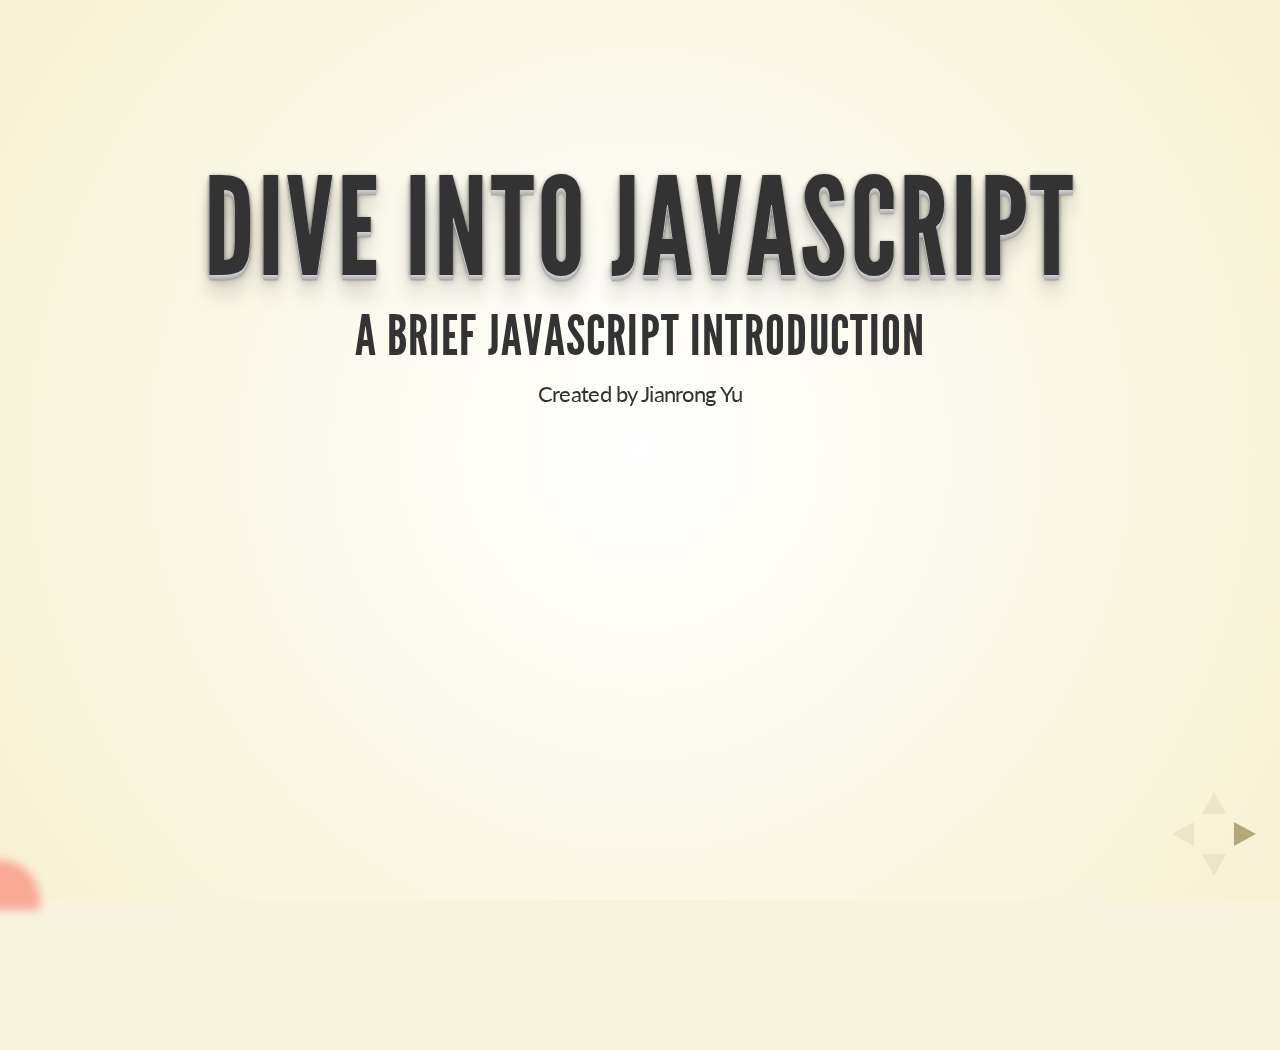
==== JavascriptTraining/index.html @ c4c77a49 "Add homepage and JavaScript training" ====
<!doctype html>
<html lang="en">

	<head>
		<meta charset="utf-8">

		<title>Dive into JavaScript - A Brief JavaScript Introduction</title>

		<meta name="description" content="A Brief JavaScript Introduction">

		<meta name="apple-mobile-web-app-capable" content="yes" />
		<meta name="apple-mobile-web-app-status-bar-style" content="black-translucent" />

		<link rel="stylesheet" href="css/reveal.min.css">
		<link rel="stylesheet" href="css/custom.css">
		<link rel="stylesheet" href="css/theme/default.css" id="theme">

		<!-- For syntax highlighting -->
		<link rel="stylesheet" href="lib/css/zenburn.css">

		<!-- If the query includes 'print-pdf', use the PDF print sheet -->
		<script>
			document.write( '<link rel="stylesheet" href="css/print/' + ( window.location.search.match( /print-pdf/gi ) ? 'pdf' : 'paper' ) + '.css" type="text/css" media="print">' );
		</script>

		<script src="js/custom.js"></script>

    <script src="lib/ace/ace.js"></script>

		<!--[if lt IE 9]>
		<script src="lib/js/html5shiv.js"></script>
		<![endif]-->
	</head>

	<body>

		<div class="reveal">

			<!-- Any section element inside of this container is displayed as a slide -->
			<div class="slides">

				<section>
					<h1>Dive into JavaScript</h1>
					<h3>A Brief JavaScript Introduction</h3>
					<p>
						<small>Created by Jianrong Yu</small>
					</p>
				</section>

        <section>
          <section>
          <h2>History of JavaScript</h2>
          <br/>
          <br/>
          <br/>
          <br/>
          <p>
          <small><i>
              Those who do not read history are doomed to repeat it. (by George Santayana)
          </i></small>
          </p>
          </section>

          <section>
          <h2>Birth of JavaScript</h2>
          <p>
            <ul>
              <li>Lightweight interpreted language for nonprofessional programmers (like Microsoft's Visual Basic) in 1995.<br/>
              <li>Standardized as ECMAScript in 1996. 
            </ul>
          </p>
          </section>

          <section>
          <h2>Evolution of ECMAScript</h2>
          <p>
            <ul>
              <li>Edition 3: Published in December 1999, most widely implemented version </li>
              <li>Edition 4: Abandoned in 2008</li>
              <li>Edition 5(5.1): Plulished in December 2009, implemented in IE9+ and all other browsers.</li>
              <li>Edition Harmony: Former edition 4</li>
            </ul>
          </p>
          </section>

          <section>
          <h3>ECMAScript Edition5 - Strict Mode</h3>
          <p style="text-align:left">
            Strict mode added to ECMAScript Edition 5 to standardize the behaviour of Javascript.<br/>
            Activate the Strict Mode:<br/>
            Add "use strict"; to the first statement of any excution context.
          </p>
          <div class="JSCodePad" style=" height:200px;">
            <xmp class="code" style="width:100%;text-align:left; line-height:normal;">
function strictFunc(){
  "use strict";
  // ... code in strict mode
}
            </xmp>
            <div class="output" editable="true" style="display:none"> </div>
            <div class="run" style="display:none">run</div>
          </div>

          </section>

        </section>


        <section>
          <section>
          <h2>Playground</h2>
          <br/>
          <p >
          Developer tools in browser:
          </p>
          <br/>
            <ul>
              <li>Chrome Webkit developer tools
              <li>Firefox firebug
            </ul>
          </section>

          <section>
          <h3>Chrome - Code evaluation</h3>

          <img src="./image/playground-1.png" style="border:0">
          </section>

          <section>
          <h3>Chrome - Debug support</h3>
          <img src="./image/playground-2.png"  style="border:0">
          </section>

          <section>
          <h3>Online Playground</h3>
          <p>
          Try the hidden button on the bottom left corner of the page.
          </p>
          <div class="JSCodePad" style=" height:250px;">
            <xmp class="code" style="text-align:left; line-height:normal;">
// And you can use console object in the Code Pad to print information:

console.log("Hello, it's normal text");

console.warn("Hello, it's warning text");

console.error("Hello, it's error text");
            </xmp>
            <div class="output" editable="true"> </div>
            <div class="run">run</div>
          </div>

          </section>

        </section>


        <section>
          <section>
          <h2>Types</h2>
          <br/>
          </section>

          <section>
          <h3>Types - 5 primitive types</h3>
          <p>
          Primitive types:
          </p>

          <ul>
            <li>Undefined
            <li>Null
            <li>Boolean
            <li>String <span  class="warning">(Immutable)</span>
            <li>Number (double/32bit integer)
          </ul>

          </section>

          <section>
            <h3>Number literal</h3>

            <div style="text-align:left; font-size:0.7em;line-height: normal;">
              <li>Normal</li>
              <code>123, -123</code>
              <li>Float</li>
              <code> 1.5, 2.34e20, -1.2e-20 </code>
              <li>Hex number:</li>
              <code>0xAFF, 0x1FFFFFFFF</code>
              <li>Octal number <span class="warning">(not avaliable on strict mode)</span>:</li>
              <code>023, 077</code>
            </div>
            <div class="JSConsole">
              <div class="output" style="height: 200px;" editable="true"> </div>
              <input type="text"></input>
            </div>

          </section>

          <section>
            <h3>String literal</h3>
            <div style="text-align:left; font-size:0.6em;line-height: normal;">
              <li>Single quotes or double quotes</li>
              <code>'string', "string", '"double quotes in single quotes"', "'same for single'"</code>
              <li>Unicode ucs-2 encoding used internal(two characters for unicode supplementary planes)</li>
              <code> '你好', '𠀰𠀱𠀲𠀳𠀴' </code>
              <li>Control characters</li>
              <code>\uHHHH (unicode, BMP only), \b (backspace), \f (formfeed), \n (newline), \r (carriage return), \t (tab), \' , \"</code>
            </div>
            <div class="JSConsole">
              <div class="output" style="height: 200px;" editable="true"> </div>
              <input type="text"></input>
            </div>
          </section>



          <section>
          <h3>Types Operator: <span style="text-transform:none">typeof</span></h3>

          <img src="./image/type-1.png" style="border:0">
          </section>



          <section>
          <h3>Explicit Type Conversion</h3>

          <ul>
            <li><i>Boolean()</i> 
            <li><i>String()</i>
            <li><i>Number()</i>
          </ul>
          <br/>
          And other ways:
          <div class="JSCodePad" style=" height:250px;">
            <xmp class="code" style="text-align:left; line-height:normal;">
// convert to Boolean:
console.log( !!0 );

// convert to String:
console.log( "" + 100 );

// convert to Number:
console.log( parseInt("234.3", 10) );
console.log( parseFloat("234.3") );
console.log( +"234.3" );
// DO NOT:
// x|0, x >> 0 for interger conversion
console.error( "0x10000000" |0 );
console.error( "0x100000000" |0 );
            </xmp>
            <div class="output" editable="true"> </div>
            <div class="run">run</div>
          </div>

          </section>


          <section>
          <h3>Implicit Type Conversion</h3>

          Implicit type conversion happended for a lot of operators.
          <br/>
          <div class="JSCodePad" style=" height:350px;">
            <xmp class="code" style="text-align:left; line-height:normal;">
console.log( 5 + "10" );
console.log( "5" + 10 );
console.log( "5" - 10 );
console.log( "" == false );
console.log( "" == 0 );
            </xmp>
            <div class="output" editable="true"> </div>
            <div class="run">run</div>
          </div>
          </section>


          <section>
          <h3>Types - Map-like object</h3>
          <br/>
          <div class="JSCodePad" style=" height:350px;">
            <xmp class="code" style="text-align:left; line-height:normal;">
// object literal
var mObjLiteral = {};
mObjLiteral.property1 = 1;
mObjLiteral["property2"] = "value2";

// object literal
var mObjLiteral = { 
 "property1" : 1,
 "property2" : "value2" 
};

var sValue1 = mObjLiteral["property1"];
var sValue2 = mObjLiteral.property1;

console.log( 
  JSON.stringify( 
    mObjLiteral, 
    null, 
    "  "
  )
);
            </xmp>
            <div class="output" editable="true"> </div>
            <div class="run">run</div>
          </div>

          </section>


          <section>
          <h3>Object Type Operators</h3>
          <div style="text-align:left">
            <ul>
              <li>in
              <li>delete
              <li>instanceof
              <li>for (in ...) loop <span  class="warning">(unordered)</span>
            </ul>
          </div>
          <div class="JSCodePad" style=" height:300px;">
            <xmp class="code" style="width:100%;text-align:left; line-height:normal;">
var obj = { "a" : 100, "b" : 200 };

"a" in obj;
// true

delete obj["a"];
"a" in obj;
// false

new Date() instanceof Date;
// true

"str" instanceof String;
// false, Primitive string is not instance of String Class


obj.b = undefined;
"b" in obj;
// true, set to undefined does not remove the property

for ( var key in obj ) {
  console.log( "key: " + key + "  value: " + obj[key]);
}
            </xmp>
            <div class="output" editable="true" style="display:none"> </div>
            <div class="run" style="display:none">run</div>
          </div>
          </section>


          <section>
          <h3>Object copy by reference</h3>
          <div style="text-align:left">
            <p>
            Object is always copied by reference. 
            </p>
          </div>
          <div class="JSCodePad" style=" height:350px;">
            <xmp class="code" style="text-align:left; line-height:normal;">
var objA = {
  name: "ObjA",
  value: 100
};

function modifyObject( obj ){
  obj.name = "modifiedObject";
}

// modify the object argument of a function
modifyObject( objA );

// modifiy the copied object
var objB = objA;
objB.value = 200;

console.log( objA.name);
console.log( objA.value );
            </xmp>
            <div class="output" editable="true"> </div>
            <div class="run">run</div>
          </div>
          </section>



          <section>
          <h3>Global Object</h3>
          <div style="text-align:left">
          <p>There is always a global object in ECMAScript environment. </p>
          <ul style="text-align:left">
            <li><i>window</i> in browser
            <li><i>global</i> in nodejs
          </ul>

          </div>
          <div class="JSCodePad" style=" height:250px;">
            <xmp class="code" style="text-align:left; line-height:normal;">
// assign to Global Object directly
window.globalVar1 = 100;

// assign in global excutation context
var globalVar2 = 200; // ATTENTION: avoid global pollution

// assign in non-strict mode function
function nonStrictFunc(){
  // "use strict";
  globalVar3 = 300;  // ECMAScript 5: exception thrown
}

nonStrictFunc();

console.log( window.globalVar1 );
// console.log( window.globalVar2 ); // Code pad is executed in function.
console.log( window.globalVar3 );

            </xmp>
            <div class="output" editable="true"> </div>
            <div class="run">run</div>
          </div>
          </section>

          
        </section>



        <section>
          <section>
          <h2>Identifier</h2>
          <br/>
          </section>

          <section>
          <h3>Identifier in ECMAScript</h3>
          <div style="text-align:left; font-size:0.8em">
            Identifier in Javascript:
            <ul>
              <li>Start with _, $, alphabet character or other unicode letter
              <li>Used in loop label ,variable name and object properties assign/get
            </ul>
          </div>

          <div class="JSCodePad" style=" height:250px;">
            <xmp class="code" style="text-align:left; line-height:normal;">
var $Hello = "hello, ";
var 世界 = {
    なまえ:"世界"
};

console.log( $Hello + 世界.なまえ );
            </xmp>
            <div class="output" editable="true"> </div>
            <div class="run">run</div>
          </div>
          </section>

          <section>
          <h3>Reserved Words in ECMAScript</h3>

          <div style="text-align:left; font-size:0.7em;line-height: normal;">
            Identifier cannot be any of the following reserved words:
            <li>Null and Boolean Literal:</li>
            <code>null true false</code>
            <li> Keyword: </li>
            <code>
              break case catch continue debugger default delete do else finally for function if in instanceof new return switch this throw try typeof var void while with
            </code>
            <li>Reserved words for future:</li>
            <code>
              class const enum export extends import super
            </code>
            <li>Strict mode:</li>
            <code></code>
            <code>
              implements interface let package private protected public static yield
            </code>
          </div>
          </section>

          <section>
          <h3>Words in Global Object</h3>

          <div style="text-align:left; font-size:0.7em;line-height: normal;">
            Attention: These words are properties of Global Object and avaliable for identifier, but DO NOT USE THESE WORDS FOR IDENTIFIERS!
            <li>undefined:</li>
            <code>undefined</code>
            <li>Primitive type wrapper:</li>
            <code>Boolean Number String</code>
            <li>Special number:</li>
            <code>NaN Infinity</code>
            <li>Other built-in ECMAScript class:</li>
            <code>Object Function Array Date RegExp</code>
          </div>
          </section>

        </section>


        <section>
          <section>
          <h2>Operators</h2>
          <br/>
          </section>

          <section>
          <h3>Basic operators</h3>

          <div style="text-align:left; font-size:0.7em;line-height: normal;">
            <li>Arithmetic operators:</li>
            <code>+ -(subtraction ) * / % </code> <br/>
            <code>++ -- -(Unary negation)</code>
            <li>Bitwise operators <span  class="warning">(Note: the number will be converted to 32 bits integer)</span></li>
            <code>&amp; | ^ ~ &lt;&lt; &gt;&gt; <b>&gt;&gt;&gt;</b> </code>
            <li>Assign operators:</li>
            <code>+= -= *= /= %= &lt;&lt;= &gt;&gt;= &gt;&gt;&gt;= &amp;= ^= |=</code>

          </div>
          </section>

          <section data-state="warningState">

          <h3>Comparison and other operators</h3>

          <div style="text-align:left; font-size:0.7em;line-height: normal;">
            <li>Comparison operators</li>
            <code>== != &gt; &gt;= &lt; &lt;= <b  class="warning">=== !==</b> </code>
            <li>Logical operators</li>
            <code>&amp;&amp; || !</code>
            <li>String operators</li>
            <code>+ +=</code>
            </div>
          <div class="JSCodePad" style=" height:200px;">
            <xmp class="code" style="text-align:left; line-height:normal;">
console.log( 5 == "5" );
console.log( 0 == "" );
console.log( 0 == {} );
console.log( 0 == [] );
console.log( undefined == null );
console.log( undefined == 0 );
            </xmp>
            <div class="output" editable="true"> </div>
            <div class="run">run</div>
          </div>

          </section>

          <section>
          <h3>Special operators</h3>

          <div style="text-align:left; font-size:0.7em;line-height: normal;">
            
            <li>Conditional operator</li>
            <code>condition ? val1 : val2</code>
            <li>Comma operator</li>
            <code>,</code>
            <li>Operators for object</li>
            <code>delete in instanceof new this</code>
            <li>Special operators</li>
            <code>typeof void</code>
          </section>

          <section>
          <h3>Operator precedence</h3>

          <img src="./image/operators-1.png" style="border:0">
          </section>

        </section>



        <section>
          <section>
          <h2>Statements</h2>
          <br/>
          </section>

          <section>
          <h3>Comments</h3>
          <div style="text-align:left; font-size:0.7em;line-height: normal;">
            <li>Line comment</li>
            <code>// this is a line comment</code>
            <li>Block comment</li>
            <code>/* this is a block comment */ </code>
            <li>HTML comment <span class="warning">(not recommended)</span></li>
            <code>&lt;!-- this is a HTML comment --&gt;</xmp></code>
          </div>
          </section>

          <section  data-state="warningState">
          <h3>Variable Declaration and Hoisting</h3>
          <div style="text-align:left; font-size:0.7em;line-height: normal;">
            <li>Variable declaration</li>
            <code>var name_1 [ = value_1] [ ,..., name_n [= value_n]] </code>
          </div>
          <div class="JSCodePad" style=" height:250px;">
            <xmp class="code" style="text-align:left; line-height:normal;">
var variableA = 200;

(function (){

  console.log( variableA );
  var variableA = 100;
  console.log( variableA );

  console.log( variableB );

})();
            </xmp>
            <div class="output" editable="true"> </div>
            <div class="run">run</div>
          </div>

          </section>

          <section>
          <h3>Function Declaration and Hoisting</h3>
          <div style="text-align:left; font-size:0.7em;line-height: normal;">
            <li>Function declaration</li>
            <code>function functionName([arguments list]) { [statements] }</code>
            <li>Function Expression</li>
            <code>var foo = function([arguments list]) { [statements] }</code>
          </div>
          <div class="JSCodePad" style=" height:250px;">
            <xmp class="code" style="text-align:left; line-height:normal;">
(function (){
  
  // funcA();
  // funcB();
  console.log( funcA );
  console.log( funcB );

  // function declaration
  function funcA(){ console.log("funcA");};
  // function expression
  var funcB = function(){console.log("funcB")};

})();
            
            </xmp>
            <div class="output" editable="true"> </div>
            <div class="run">run</div>
          </div>

          </section>

          <section>
          <h3>Conditionals</h3>
          <div style="text-align:left; font-size:0.7em;line-height: normal;">
            <li>if</li>
            <code>if (expression) { statements } [ else if (expression) {statements} ]</code>
            <li>switch</li>
            <code>switch (expression) { case x: statements; break; [default: ...] }</code>
            <li>? :</li>
            <code>condition ? val1 : val2</code>
          </div>
          </section>

          <section>
          <h3>Loops</h3>
          <div style="text-align:left; font-size:0.7em;line-height: normal;">
            <li>while</li>
            <code>while (expression) statements</code>
            <li>do/while</li>
            <code>do statements while (expression);</code>
            <li>for </li>
            <code> for (initialize ; test ; increment) statement  </code><br/>
            labled break: <code>label: for(...) { break/continue label; } </code>
          </div>
          <div class="JSCodePad" style=" height:250px;">
            <xmp class="code" style="text-align:left; line-height:normal;">
outer: for ( var i = 0; i< 4; ++i) {
  for ( var j = 0; j< 4; ++j){
    console.log("["+i+","+j+"]");
    if (i === 1 && j === 1) {
      break outer;
    }
  }
}
            </xmp>
            <div class="output" editable="true"> </div>
            <div class="run">run</div>
          </div>
          </section>

          <section  data-state="warningState">
          <h3>For in Loops</h3>
          <div style="text-align:left; font-size:0.7em;line-height: normal;">
            <code> for (key in object) </code><br/>
            Warning:<br/>
            <span class="warning">
              <ol>
                <li>Unordered  
                <li>Use on simple data object only!
                <li>Do not use on Array
              </ol>
            </span>
          </div>
          <div class="JSCodePad" style=" height:250px;">
            <xmp class="code" style="text-align:left; line-height:normal;">
var objA = {
  name: "objA"
};
objA.printName = function(){ console.log(this.name); };

for (key in objA) {
  console.log(key+ " : "+ objA[key]);
}
            </xmp>
            <div class="output" editable="true"> </div>
            <div class="run">run</div>
          </div>
          </section>

          <section>
          <h3>Return</h3>
          <div style="text-align:left; font-size:0.7em;line-height: normal;">
            <code> return expression; </code><br/>
          </div>
          <div class="JSCodePad" style=" height:400px;">
            <xmp class="code" style="text-align:left; line-height:normal;">
function returnByArg(arg) {
  switch (arg){
    case 0:
      return 0;
    case 1:
      return "A";
    case 2:
      return;// return undefined if no expression
  }
}

console.log( returnByArg(0) );
console.log( returnByArg(1) );
console.log( returnByArg(2) );
            </xmp>
            <div class="output" editable="true"> </div>
            <div class="run">run</div>
          </div>
          </section>

          <section>
          <h3>Exception</h3>
          <div style="text-align:left; font-size:0.7em;line-height: normal;">
            <li>try/catch/finally</li>
            <code> try{ statements }[ catch(exception){ statements } ] [ finally{ statements } ] </code><br/>
            <li>throw</li>
            <code>throw expression;</code><br/>
          </div>
          <div class="JSCodePad" style=" height:300px;">
            <xmp class="code" style="text-align:left; line-height:normal;">
try {
  console.log( "before exception thrown" );
  throw {
    message: "exception throw!", 
    code: 0xff
  };
  console.log( "after exception thrown" );
} catch (e) {
  console.log( "exception: " + e.message );
} finally{
  console.log( "finally" );
}
            </xmp>
            <div class="output" editable="true"> </div>
            <div class="run">run</div>
          </div>
          </section>

          <section>
          <h3>Note</h3>
          <div style="text-align:left; font-size:0.7em;line-height: normal;">
            <li><code><s>with</s></code> <span class="warning">(Unavaliable in strict mode!)</span></li>
            <li>Optional Semicolons <span class="warning">(Add Semicolons always!)</span></li>
            <li><span class="warning">K&amp;R Code Style is mandatory</span></li>
            <li><span class="warning">Always add braces {} to loop and condition  </span></li>
          </div>
          <div class="JSCodePad" style=" height:300px;">
            <xmp class="code" style="text-align:left; line-height:normal;">
// Semicolon automatically added after return case a bug.
function foo(){
  console.log("foo")
  return
  {
    name : "bar"
  }
  // Use K&R Style to prevent above bug
}

console.log( foo().name );

// miss semicommon on the end may cause bug
var x = function(){
}

["abc","def"].forEach(function(item){
});

            </xmp>
            <div class="output" editable="true"> </div>
            <div class="run">run</div>
          </div>
          </section>

          <section data-state="warningState">
          <h3>No block scope</h3>
          <div style="text-align:left; font-size:0.7em;line-height: normal;">
            <li><span class="warning">No block scope in ECMAScript!</span></li>
            <li><span class="warning">Braces {} used both on block definition and object literal</span></li>
          </div>
          <div class="JSCodePad" style=" height:350px;">
            <xmp class="code" style="text-align:left; line-height:normal;">
(function(){
  for(var block1 = 0; block1<5; ++block1) {
    var block2 = block1;
  }
  if (true) {
    var block3 = 200;
  } else {
    var block4 = 300; // not assigned but declared
  }

  console.log( block1 );
  console.log( block2 );
  console.log( block3 );
  console.log( block4 );
})();
console.log( block1 );
            </xmp>
            <div class="output" editable="true"> </div>
            <div class="run">run</div>
          </div>
          </section>

        </section>


				<section>

          <section>
          <h2>Function</h2>
          <br/>
          </section>

          <section>
          <h3>Declaration and Expression</h3>
          <div style="text-align:left; font-size:0.7em;line-height: normal;">
            <li>Function Declaration</li>
            <code> function foo( [argument list] ) { statements }</code><br/>
            <li>Function Expression (lambda)</li>
            <code>( function [bar] ( [argument list] ) { statements } )</code><br/>
          </div>
          <div class="JSCodePad" style=" height:300px;">
            <xmp class="code" style="text-align:left; line-height:normal;">
(function(){
  var foo = 100;
  function funcA() {
    var bar = 200;
    foo = 150;
    return foo + bar;
  }
  var funcB = function funcB(){
    var bar = 300;
    return foo + bar;
  };
  var funcC = funcB;

  console.log( funcA() );
  console.log( funcC() );
})();
            
            </xmp>
            <div class="output" editable="true"> </div>
            <div class="run">run</div>
          </div>
          </section>

          <section>
          <h3>Optional parameters</h3>
          <div style="text-align:left; font-size:0.7em;line-height: normal;">
            <li>Additional parameter set to undefined</li>
            <li>Arguments Object for variable-length argument list</li>
          </div>
          <div class="JSCodePad" style=" height:400px;">
            <xmp class="code" style="text-align:left; line-height:normal;">
// use undefined to detect optional parameters
function foo(a, b/*optional, default is 100*/) {
  if (b === undefined) { b = 100; }
  return a * b;
}
console.log( foo(5, 9) );
console.log( foo(5) );

// use arguments for any-length parameters
function bar(){
  for (var i=0; i<arguments.length; ++i) {
    console.log("parameter["+i+"]:"+arguments[i]);
  }
}
bar(1,2,"hello", {name: "obj"}, undefined);

            </xmp>
            <div class="output" editable="true"> </div>
            <div class="run">run</div>
          </div>
          </section>


          <section>
          <h3>Function is Object</h3>
          <div style="text-align:left; font-size:0.7em;line-height: normal;">
            Function is object with:
            <li>Internal [[call]] method</li>
            <li>Internal scope context object</li>
            <li>Internal JS code content</li>
            <li>Other members</li>
          </div>
          <div class="JSCodePad" style=" height:300px;">
            <xmp class="code" style="text-align:left; line-height:normal;">
function foo(a,b){
  return 100;
}
foo.bar = 200;

console.log( foo.length );
console.log( foo.bar ); 
console.log( foo.name ); // NOT IN SPECIFICATION
            </xmp>
            <div class="output" editable="true"> </div>
            <div class="run">run</div>
          </div>
          </section>


          <section>
          <h3>Scope Chain and Closure</h3>
          <div style="text-align:left; font-size:0.7em;line-height: normal;">
            <li><span class="warning">No block scope</span></li>
            <li>Variable locate through scope chain to the Global scope</li>
            <li>Closure is created when the function object is created (not function variable stack)</li>
          </div>
          <div class="JSCodePad" style=" height:300px;">
            <xmp class="code" style="text-align:left; line-height:normal;">
var p1 = 1;

function foo(a1) {
  var p2 = 10;

  //closure is created when function created 
  function bar(a2){
    var p3 = 100;
    console.log( p1 );
    console.log( p2 );
    console.log( p3 );

    console.log( a1 );
    console.log( a2 );
    }
  return bar;
}

var _bar = foo(5);
_bar(7);

// fix it
/*
for (var i=0; i<5; ++i) {
  setTimeout( function(){
    console.log(i);
  },0); 
//  console.log(100*i+50);
}

//console.log(65536);
//*/
            </xmp>
            <div class="output" editable="true"> </div>
            <div class="run">run</div>
          </div>
          </section>

          <section>
          <h3>Invocation</h3>
          <div style="text-align:left; font-size:0.7em;line-height: normal;">
            <li>Function Invocation</li>
            <li>Method Invocation</li>
            <li>Indirect Invocation</li>
            <code> functionFoo.call( object [, arg1 [,arg2 ...]] ) </code><br/>
            <code> functionFoo.apply( object [,argument list] ) </code><br/>
          </div>
          <div class="JSCodePad" style=" height:300px;">
            <xmp class="code" style="text-align:left; line-height:normal;">
// Method invocation
var foo = {
  Name: "foo", id: 42, nickName: "bar",
  // method Invocation
  print: function(){
    console.log( "I'm " + this.Name + "#"+ this.id );
  }
};

foo.print();

function printNickName(prefix){
  console.log( prefix + this.nickName + "#" + this.id );
}

// indirect invocation
printNickName.call( foo, "I'm " );
printNickName.apply( foo, ["You'are "] );

// fix it
foo.postpondPrint = function(){
  setTimeout( function(){
    console.log( "postpond for : " + this.Name );
  }, 1000 );
};

foo.postpondPrint();

// method call on other object
// var x=Object.prototype.toString.call( Math );
// console.log(x);

            </xmp>
            <div class="output" editable="true"> </div>
            <div class="run">run</div>
          </div>
          </section>

          <section>
          <h3><span style="text-transform:none">new</span> Invocation</h3>
          <div style="text-align:left; font-size:0.7em;line-height: normal;">
            Function is used for class constructor and operator <code>new</code> is used for instantiation.<br/>
            Warning: <br/>
            <ul>
              <li>Global Object will be polluted if operator <code>new</code> is missing
              <li>Function may return another object
            </ul>

          </div>
          <div class="JSCodePad" style=" height:300px;">
            <xmp class="code" style="text-align:left; line-height:normal;">
var classFoo = function(name){
  this.instanceMember = 100;
  this.instanceName = name;
  this.print = function(){
    console.log("instance: " + this.instanceName);
  };
  // return {}; 
};

var bar = new classFoo("objBar"),
    bar2 = new classFoo("objBar2");

bar.print();
bar2.print();
console.log(bar2.instanceMember);

/* common bug and solution 
// Bug: new is not used
var bar3 = classFoo("objBar3");
// instance variable added to global object
console.log(window.instanceMember);
bar3.print();
// solution: 1. strict mode
//           2. protection gate
// if (!(this instanceof classFoo)) {return new classFoo(name);}
//*/

            </xmp>
            <div class="output" editable="true"> </div>
            <div class="run">run</div>
          </div>
          </section>



          <section>
          <h3>How <span style="text-transform:none">new</span> Works &amp; prototype</h3>
          <div style="text-align:left; font-size:0.7em;line-height: normal;">
            Operator <code>new</code> create new object in several steps:
            <ol>
              <li>Create an empty object 
              <li>Assign the internal variable [[prototype]] to Constructor.prototype</li>
              <li>Constructor function is called on the new object</li>
              <li>Return the new object(or the return value of function if an object is returned)</li>
            </ol>
          </div>
          <div class="JSCodePad" style=" height:300px;">
            <xmp class="code" style="text-align:left; line-height:normal;">
var classFoo = function(name){
  this.instanceMember = 100;
  this.instanceName = name;
};

classFoo.prototype = {
  classMember : 200,
  print : function(){
    console.log("instance: " + this.instanceName);
  }
};

var bar = new classFoo("objBar"),
    bar2 = new classFoo("objBar2");

bar.print();
bar2.print();
console.log(bar2.classMember);
console.log(bar2.instanceMember);

/* Create a new object manualy (not avaliable on IE)
var bar3 = {};
bar3.__proto__ = classFoo.prototype;
classFoo.call(bar3, "objBar3")

bar3.print();
console.log(bar3.classMember);
console.log(bar3.instanceMember);
//*/
            </xmp>
            <div class="output" editable="true"> </div>
            <div class="run">run</div>
          </div>
          </section>


          <section>
          <h3>prototype chain</h3>
            Prototype chain is a feature common used for class inheritance in ECMAScript
          <div class="JSCodePad" style=" height:300px;">
            <xmp class="code" style="text-align:left; line-height:normal;">
// Simple Example
function Animal(){
}
Animal.prototype = {
  shout: function(){
    console.log(this.name + ' shout:"' + this.voice + '"!'); 
  }
};

function Cat(name){
  // missing: call the constructor function of parent class
  this.name = name;  
}
Cat.prototype = new Animal();
Cat.prototype.voice="meow";

var kitty = new Cat("kitty");
var doraemon = new Cat("doraemon");
kitty.shout();
doraemon.shout();
            </xmp>
            <div class="output" editable="true"> </div>
            <div class="run">run</div>
          </div>
          </section>


          <section data-state="warningState">
          <h3>Extension of Native Prototypes</h3>
          <div style="text-align:left; font-size:0.7em;line-height: normal;">
            Native Object can be extended by modify the prototype of there Native Constructors.<br/>
            Note: Monkey patching on native object is not recommended, the only exception is backport the features of newer JavaScript specification.</li>
          </div>
          <div class="JSCodePad" style=" height:300px;">
            <xmp class="code" style="text-align:left; line-height:normal;">
// example: extend native Function. NOT RECOMMENDED!
function foo(){}
var bar = "   bar   ";

Function.prototype.showMe = function(){
  console.log("It's function [" + this.name + "]");
};

foo.showMe();

// example: backport new method in ECMA5 to ECMA3
String.prototype.trim = function(){
  return this.replace(/^\s*|\s*$/g, "");
};
console.log("[" + bar.trim() +"]");
            </xmp>
            <div class="output" editable="true"> </div>
            <div class="run">run</div>
          </div>
          </section>

          <section>
          <h3>More on prototype</h3>
          <div style="text-align:left; font-size:0.7em;line-height: normal;">
            <li><code>in</code> vs <code>hasOwnProperty</code>: prototype chain will not be checked for hasOwnPropert</li>
            <li><code>instanceof</code>: check if the class function's prototype in the prototype chain</li>
            <li><code>isPrototypeOf</code>(ECMA5): check for the instance</li>
            <li><code>Object.getPrototypeOf</code>(ECMA5): get the prototype of an instance</li>
          </div>
          <div class="JSCodePad" style=" height:300px;">
            <xmp class="code" style="text-align:left; line-height:normal;">
function Animal(){
}
Animal.prototype = { shout: function(){} };

function Cat(name){ this.name = name; }
Cat.prototype = new Animal();
Cat.prototype.voice="meow";

var kitty = new Cat("kitty");

console.log("in: " + ("voice" in kitty));
console.log("hasOwnPropert: " + 
  kitty.hasOwnProperty("voice"));
  
console.log("instanceof: " + 
  (kitty instanceof Animal));
  
console.log("isPrototypeOf: " + 
  Animal.prototype.isPrototypeOf(kitty));


var kitty_Proto_ = Object.getPrototypeOf(kitty);
console.log("Object.getPrototypeOf: " +kitty_Proto_);

console.log("Object.getPrototypeOf is Animal:" +
  (kitty_Proto_ === Animal.prototype));
console.log("Object.getPrototypeOf is Animal:" +
  (kitty_Proto_ === Cat.prototype));
            </xmp>
            <div class="output" editable="true"> </div>
            <div class="run">run</div>
          </div>
          </section>

        </section>


				<section>

          <section>
          <h2>Built-in Object</h2>
          <br/>
          </section>

          <section>
          <h3>Global Object</h3>
          <div style="text-align:left; font-size:0.7em;line-height: normal;">
            The root object of ECMAScript environment. <code>window</code> in browser and <code>global</code> in nodejs.

            <li>Value properties</li>
            <code> NaN Infinity undefined </code>

            <li>Function properties</li>
            <code> eval() </code> <br/>
            <code> parseInt(string, radix) parseFloat(string) isNaN(number) isFinite(number) </code><br/>
            <code> decodeURI(encodedURI) encodeURI(uri) decodeURIComponent(encodedURIComponent) encodeURIComponent(uriComponent) <br/> <s>escape/unescape</s> </code><br/>

          </div>
          </section>



          <section>
          <h3><span style="text-transform:none">Object</span> Objects</h3>
          <div style="text-align:left; font-size:0.7em;line-height: normal;">
            Constructor methods: <span class="warning">(ECMA5 Only)</span>
            <li>Property related</li>
            <code> defineProperty defineProperties getOwnPropertyDescriptor getOwnPropertyNames </code>
            <li>Internal state</li>
            <code>freeze isFrozen preventExtensions isExtensible seal isSealed</code>
            <li>Others</li>
            <code> getPrototypeOf create keys </code>
          </div>
          </section>


          <section>
          <h3><span style="text-transform:none">Object</span> Objects</h3>
          <div style="text-align:left; font-size:0.7em;line-height: normal;">
            Portotype methods
            <li><code>constructor</code></li>
            <li><code>toString</code></li>
            <li><code>toLocaleString</code></li>
            <li><code>valueOf</code></li>
            <li><code>hasOwnProperty</code></li>
            <li><code>propertyIsEnumerable</code></li>
            <li><code>isPrototypeOf</code>(ECMA5)</li>
          </div>
          </section>

          <section>
          <h3><span style="text-transform:none">Array</span> Objects</h3>
          <div style="text-align:left; font-size:0.7em;line-height: normal;">
            <li>Literal <span class="warning">(NOTE: Always use literal instead of constructor to create array)</span></li>
            <code>[value1, value2, ...]</code>
            <li>Constructor methods:</li>
            <code>isArray</code>(ECMA5)
          </div>
          <div class="JSCodePad" style=" height:250px;">
            <xmp class="code" style="width:100%;text-align:left; line-height:normal;">// Length is 3.
var a1 = new Array(x1, x2, x3);

// Length is 2.
var a2 = new Array(x1, x2);

// If x1 is a number and it is a natural number the length will be x1.
// If x1 is a number but not a natural number this will throw an exception.
// Otherwise the array will have one element with x1 as its value.
var a3 = new Array(x1);

// Length is 0.
var a4 = new Array();
            </xmp>
            <div class="output" editable="true" style="display:none"> </div>
            <div class="run" style="display:none">run</div>
          </div>
          </section>
          
          <section>
          <h3><span style="text-transform:none">Array</span> Objects</h3>
          <div style="text-align:left; font-size:0.7em;line-height: normal;">
            Portotype variables and methods
            <li>Variables</li>
            <code>length</code>
            <li>Methods will generate a new Array</li>
            <code>concat slice</code>
            <li>Methods will modify the Array itself</li>
            <code>pop push shift unshift splice reverse sort</code><span style="color:darkred">(unstable, string comparison default)</span>
            <li>Methods to convert to string</li>
            <code>toString join</code>
            <li>New methods in ECMA5 (implemented in es5-polyfill)</li>
            <code>indexOf lastIndexof every some forEach map filter <span style="color:darkred">reduce reduceRight</span></code>
          </div>
          </section>

          <section>
          <h3><span style="text-transform:none">Array</span> Objects</h3>
          <div style="text-align:left; font-size:0.6em;line-height: normal;">
            Note:
            <li>Do not use <code>for ( ... in ...)</code> loop on Array object, elements may be unordered, methods on polyfill may be enumerated.</li>
            <li><code>typeof</code> method is not working for type check, use <code>Object.prototype.toString.call()</code> instead (or <code>Array.isArray</code> if ECMA5 is avaliable). </li>
            <li>Methods are working on other Array-like object too. </li>
          </div>
          <div class="JSCodePad" style=" height:250px;">
            <xmp class="code" style="text-align:left; line-height:normal;">
// Object.prototype.toString.call()
console.log(Object.prototype.toString.call([]));
console.log(Object.prototype.toString.call(/ /));
console.log(Object.prototype.toString.call(new Date()));

// Array-like oObject
var foo = {
  0: { bar: 100, name: "A" },
  1: { bar: 300, name: "B" },
  2: { bar: 200, name: "C" },
  length : 3
};

Array.prototype.sort.call(foo, function(a,b){
  return a.bar > b.bar ? 1 : a.bar < b.bar? -1 : 0;
});

console.log(JSON.stringify(foo, null, "  "));
            </xmp>
            <div class="output" editable="true" > </div>
            <div class="run">run</div>
          </div>
          </section>

          <section>
          <h3>Primitive type wrappers</h3>
          <div style="text-align:left; font-size:0.7em;line-height: normal;">
            There are three primitive type wrappers in ECMAScript make primitive types working like Object.
            <li><code>String</code></li>
            <li><code>Number</code></li>
            <li><code>Boolean</code></li>
            Automatiocally boxing: primitive value will be boxing to object wrapper when method or variable propertie is invoced.<br/>
            <span class="warning">Note: Do not use <code style="text-transform:none">new</code> to create primitive wrapper!</span>
          </div>
          <div class="JSCodePad" style=" height:150px;">
            <xmp class="code" style="text-align:left; line-height:normal;">
// same
console.log( true.toString() );
console.log(new Boolean(true).toString());

console.log( "abc".length );
console.log( 12..toFixed(3) );

// DO NOT USE new TO CREATE PRIMITIVE WRAPPER
var foo = new String("foo");
var bar = new Boolean(false);
var foobar = new Number(123);
console.log( typeof foo );
console.log( typeof bar );
console.log( typeof foobar );
if (bar) {
  console.warn( "it's false!" );
}

// Used for type conversion is OK but not recommended
var x = Number("123");
// console.log( typeof x );
            </xmp>
            <div class="output" editable="true" > </div>
            <div class="run">run</div>
          </div>
          </section>


          <section>
          <h3>Type wrapper:<span style="text-transform:none">String</span></h3>
          <div style="text-align:left; font-size:0.7em;line-height: normal;">
            Constructor methods: </span>
            <li>Generate character from unicode</li>
            <code> fromCharCode() </code>
          </div>
          <div class="JSCodePad" style=" height:200px;">
            <xmp class="code" style="text-align:left; line-height:normal;">
console.log( String.fromCharCode( 0x597d ) );
            </xmp>
            <div class="output" editable="true" > </div>
            <div class="run">run</div>
          </div>
          </section>

          <section>
          <h3>Type wrapper:<span style="text-transform:none">String</span></h3>
          <div style="text-align:left; font-size:0.7em;line-height: normal;">
            Portotype methods:
            <li>Generate a new String</li>
            <code> charAt concat replace slice(start, end) substring(start, end) toLowerCase toUpperCase <span style="color:darkred">trim()</span> <s>substr</s></code>
            <li>Return other value</li>
            <code>indexOf lastIndexOf search(regexp) match(regexp) localeCompare charCodeAt<span style="color:darkred">([])</span> split(seperator)  </code><br/>
            Portotype variables: <br/>
            <code> length </code>
          </div>
          </section>



          <section>
          <h3>Type wrapper:<span style="text-transform:none">Number</span></h3>
          <div style="text-align:left; font-size:0.7em;line-height: normal;">
            Constructor variable properties: </span>

            <li><code>MAX_VALUE</code> : 1.7976931348623157*10<sup>308</sup></li>
            <li><code>MIN_VALUE</code> : 5*10<sup>324</sup></li>
            <li><code>NaN</code></li>
            <li><code>NEGATIVE_INFINITY</code></li>
            <li><code>POSITIVE_INFINITY</code></li>
          </div>
          </section>

          <section>
          <h3>Type wrapper:<span style="text-transform:none">Number</span></h3>
          <div style="text-align:left; font-size:0.7em;line-height: normal;">
            Portotype methods for string format:
            <li><code>toString( [ radix ] )</code></li>
            <li><code>toFixed(fractionDigits)</code></li>
            <li><code>toExponential (fractionDigits)</code></li>
            <li><code>toPrecision (precision)</code></li>
          </div>
          </section>



          <section>
          <h3>Type wrapper:<span style="text-transform:none">Boolean</span></h3>
          <br/>
          Nothing special.
          </section>

          <section>
          <h3><span style="text-transform:none">Function</span> Objects</h3>
          <div style="text-align:left; font-size:0.7em;line-height: normal;">
            Portotype methods and variable properties:
            <li><code>length</code></li>
            <li><code>toString</code></li>
            <li><code>apply</code></li>
            <li><code>call</code></li>
            <li><code>bind</code> <span style="color: darkred;">(ECMA5, implemented in es5-polyfill)</span></li>
          </div>
          <div class="JSCodePad" style=" height:250px;">
            <xmp class="code" style="text-align:left; line-height:normal;">
var foo={
  name: "bar",
  value: 100
}
function printMe(){
  console.log( this.name+ " " + this.value);
}

var wrapper = printMe.bind(foo);
wrapper();

            </xmp>
            <div class="output" editable="true" > </div>
            <div class="run" >run</div>
          </div>
          </section>
          


          <section>
          <h3><span style="text-transform:none">Date</span> Objects</h3>
          <div style="text-align:left; font-size:0.7em;line-height: normal;">
            Constructors:

            <li><code>new Date (year, month [, date [, hours [, minutes [, seconds [, ms ] ] ] ] ] ) </code><span style="color:darkred">(Note: local time)</span></li>
            <li><code>new Date (value) </code>(value can be Date String or number)</li><br/>

            Constructor methods: </span>
            <li><code> parse(string) </code> Parse Date String to number(milliseconds)</li>
            <li><code> UTC(year, month [, date [, hours [, minutes [, seconds [, ms ] ] ] ] ] )</code> Return a number(milliseconds) </li>
            <li><code> now()</code> Return the current time in number(ms)</code></li>

          </div>
          </section>


          <section>
          <h3><span style="text-transform:none">Date</span> Objects</h3>
          <div style="text-align:left; font-size:0.7em;line-height: normal;">
            Portotype methods:
            <li>String formatter</li>
            <code> toDateString() toTimeString() toISOString() toJSON() </code>
            <li>Value manipulate</li>
            <code> (get/set)FullYear, Month, Date, Day, Hours, Minutes, Seconds, MilliSeconds </code><br/>
            <code> (getUTC/setUTC)FullYear, Month, Date, Day, Hours, Minutes, Seconds, MilliSeconds </code><br/>
            <code> getTime/setTime <s>getYear/setYear</s></code>
            <li>Other</li>
            <code> getTimezoneOffset </code>
          </div>
          </section>


          <section>
          <h3><span style="text-transform:none">RegExp</span> Objects</h3>
          <div style="text-align:left; font-size:0.7em;line-height: normal;">
            Literal
            <li><code>/[RegExp pattern]/[gmi]</code></li>
            Constructor
            <li><code>new RegExp(pattern, flags)</code></li>
            Portotype methods:
            <li><code> exec() test()</code></li>
            Regexp instance variable properties:
            <li><code> global ignoreCase multiline lastIndex source </code></li>

          </div>
          </section>



          <section>
          <h3><span style="text-transform:none">Error</span> Objects</h3>
          <div style="text-align:left; font-size:0.7em;line-height: normal;">
            Portotype variable properties:
            <li><code> name message </code></li>
            Built-in Error Types:
            <li><code>EvalError RangeError ReferenceError SyntaxError TypeError URIError </code></li>
          </div>
          </section>


          <section>
          <h3>The <span style="text-transform:none">Math</span> Object</h3>
          <div style="text-align:left; font-size:0.7em;line-height: normal;">
            Constants
            <li><code> E LN10 LN2 LOG2E LOG10E PI SQRT1_2 SQRT2</code></li>
            Functions
            <li>Trigonometric functions</li>
            <code>sin(x) cos(x) tan(x) asin(x) acos(x) atan(x) atan2(y,x)</code>
            <li>Arithmetic functions</li>
            <code>pow(x,y) sqrt(x) exp(x) log(x) abs(x) floor(x) ceil(x) round(x)</code>
            <li>Other functions</li>
            <code>max ([ value1 [ , value2 [ , … ] ] ])</code></br>
            <code>min ([ value1 [ , value2 [ , … ] ] ])</code></br>
            <code>random ()</code></br>
          </div>
          </section>


          <section>
          <h3>The <span style="text-transform:none">JSON</span> Object</h3>
          JSON (JavaScript Object Notation) is a lightweight data-interchange format (<a href="http://www.json.org/">http://www.json.org/</a>).
          <div style="text-align:left; font-size:0.7em;line-height: normal;">
            Functions
            <li><code>parse(text, [receiver])</code></li>
            <li><code>stringify ( value [ , replacer [ , space ] ] )</code></li>
          </div>
          <div class="JSCodePad" style=" height:150px;">
            <xmp class="code" style="text-align:left; line-height:normal;">
var foo = JSON.parse('{"foo":100,"bar":{"a":"string"}}');
console.log( foo.foo );
console.log( JSON.stringify(foo.bar, null, "  ") );
            </xmp>
            <div class="output" editable="true" > </div>
            <div class="run" >run</div>
          </div>
          </section>

        </section>




				<section>

          <section>
          <h2>Best Practices</h2>
          <br/>
          </section>

          <section>
          <h3>Use <span style="text-transform:none">JSLint/JSHint</span></h3>
          <a href="http://www.jslint.com/">JSLint</a> or <a href="http://www.jshint.com/">JSHint</a> 
          to check several potential bug on the code(Used on the embeded code editor too).<br/>
          <div style="text-align:left; font-size:0.7em;line-height: normal;">
            To prevent:<br/>
            <ul>
              <li> Missing semicolons
              <li> Risky code
            </ul>
          </div>
          <div class="JSCodePad" style=" height:250px;">
            <xmp class="code" style="text-align:left; line-height:normal;">
var x // semicolons missing

if ( a == false) {
// a may be 0, undefined ,etc.
}
            </xmp>
            <div class="output" editable="true" > </div>
            <div class="run" >run</div>
          </div>

          </section>

          <section>
          <h3>Do not</h3>
          <div style="text-align:left; font-size:0.7em;line-height: normal;">
            <ul>
              <li> Use <code>with(){}</code>
              <li> Use <code>eval()</code>(except for deserialization)
              <li> Modifying prototypes of builtin objects (especially on Object.prototype and Array.prototype)
              <li> Wrapper objects for primitive types
              <li> Use <code>for-in</code> loop for complex object or array
            </ul>
          </div>
          </section>

          <section>
          <h3>Always</h3>
          <div style="text-align:left; font-size:0.7em;line-height: normal;">
            <ul>
              <li> Explicit scope
              <li> K&amp;R Code Style (curly braces on line end)
              <li> Use JSHint/JSLint to check the code before submit
            </ul>
          </div>
          </section>

          <section>
          <h3>Tricks</h3>
          <div style="text-align:left; font-size:0.7em;line-height: normal;">
            <ul>
              <li> Use <code>val ? foo : bar</code>
              <li> &amp;&amp; and || for shorten code<br/>
              <code> foo&amp;&amp;foo.bar&amp;&amp;foo.bar.method() </code><br/>
              <code> var defaultValue = foo || 100; </code>
            </ul>
          </div>
          </section>


				</section>

				<section>
          <section>
          <h3>Reference</h3>
          <div style="text-align:left; font-size:0.7em;line-height: normal;">
            Basic:<br/>
            <ul>
              <li><a href="http://shop.oreilly.com/product/9780596805531.do">JavaScript: The Definitive Guide, 6th Edition</a>(book)</li>
              <li><a href="http://eloquentjavascript.net/"> Eloquent JavaScript</a></li>
              <li><a href="https://developer.mozilla.org/en-US/learn/javascript">MDN: LEARN JAVASCRIPT</a></li>
              <li><a href="http://www.w3schools.com/js/default.asp">w3schools</a></li>
            </ul>
            <br/>
            Advanced:<br/>
            <ul>
              <li><a href="http://www.ecma-international.org/publications/files/ECMA-ST/Ecma-262.pdf">Standard ECMA-262 ECMAScript Language Specification </a>(pdf)</li>
              <li><a href="http://shop.oreilly.com/product/9780596517748.do">JavaScript: The Good Parts</a>(book)</li>
              <li><a href="http://shop.oreilly.com/product/9780596806767.do">JavaScript Patterns</a>(book)</li>
              <li><a href="http://bonsaiden.github.com/JavaScript-Garden/">JavaScript Garden</a></li>
              <li><a href="http://google-styleguide.googlecode.com/svn/trunk/javascriptguide.xml">Google JavaScript Style Guide</a></li>

            </ul>
          </div>
          </section>

				</section>



        <section>
          <h1>THE END</h1>
          <h3>BY Jianrong Yu</h3>
        </section>

<!--         <section>                                                                                                                                                                                                                                   -->
<!--           <h2>Javascrip Console</h2>                                                                                                                                                                                                                -->
<!--           <p>                                                                                                                                                                                                                                       -->
<!--             reveal.js is a framework for easily creating beautiful presentations using HTML. You'll need a browser with                                                                                                                             -->
<!--             support for CSS 3D transforms to see it in its full glory.                                                                                                                                                                              -->
<!--           </p>                                                                                                                                                                                                                                      -->
<!--           <div class="JSConsole">                                                                                                                                                                                                                   -->
<!--             <div class="output" style="height: 200px;" editable="true"> </div>                                                                                                                                                                      -->
<!--             <input type="text"></input>                                                                                                                                                                                                             -->
<!--           </div>                                                                                                                                                                                                                                    -->
<!--         </section>                                                                                                                                                                                                                                  -->

<!--         <section>                                                                                                                                                                                                                                   -->
<!--           <h2>Heads Up</h2>                                                                                                                                                                                                                         -->
<!--           <p>                                                                                                                                                                                                                                       -->
<!--             reveal.js is a framework for easily creating beautiful presentations using HTML. You'll need a browser with                                                                                                                             -->
<!--             support for CSS 3D transforms to see it in its full glory.                                                                                                                                                                              -->
<!--           </p>                                                                                                                                                                                                                                      -->
<!--           <div class="JSConsole">                                                                                                                                                                                                                   -->
<!--             <div class="output" style="height: 200px;" editable="true"> </div>                                                                                                                                                                      -->
<!--             <input type="text"></input>                                                                                                                                                                                                             -->
<!--           </div>                                                                                                                                                                                                                                    -->

<!--           <aside class="notes">                                                                                                                                                                                                                     -->
<!--             Oh hey, these are some notes. They'll be hidden in your presentation, but you can see them if you open the speaker notes window (hit 's' on your keyboard).                                                                             -->
<!--           </aside>                                                                                                                                                                                                                                  -->
<!--         </section>                                                                                                                                                                                                                                  -->

<!--         <section>                                                                                                                                                                                                                                   -->
<!--           <h2>Heads Down</h2>                                                                                                                                                                                                                       -->
<!--           <p>                                                                                                                                                                                                                                       -->
<!--             reveal.js is a framework for easily creating beautiful presentations using HTML. You'll need a browser with                                                                                                                             -->
<!--             support for CSS 3D transforms to see it in its full glory.                                                                                                                                                                              -->
<!--           </p>                                                                                                                                                                                                                                      -->
<!--           <div class="JSCodePad" style=" height:250px;">                                                                                                                                                                                            -->
<!--             <xmp class="code" style="text-align:left; line-height:normal;">                                                                                                                                                                         -->
<!-- function foo(items) {                                                                                                                                                                                                                               -->
<!--   var i;                                                                                                                                                                                                                                            -->
<!--   for (i = 0; i &lt; items.length; i++) {                                                                                                                                                                                                           -->
<!--     alert("Ace Rocks " + items[i]);                                                                                                                                                                                                                 -->
<!--   }                                                                                                                                                                                                                                                 -->
<!-- }                                                                                                                                                                                                                                                   -->
<!--             </xmp>                                                                                                                                                                                                                                  -->
<!--             <div class="output" editable="true"> </div>                                                                                                                                                                                             -->
<!--             <div class="run">run</div>                                                                                                                                                                                                              -->
<!--           </div>                                                                                                                                                                                                                                    -->

<!--           <aside class="notes">                                                                                                                                                                                                                     -->
<!--             Oh hey, these are some notes. They'll be hidden in your presentation, but you can see them if you open the speaker notes window (hit 's' on your keyboard).                                                                             -->
<!--           </aside>                                                                                                                                                                                                                                  -->
<!--         </section>                                                                                                                                                                                                                                  -->

<!--         |+ Example of nested vertical slides +|                                                                                                                                                                                                     -->
<!--         <section>                                                                                                                                                                                                                                   -->
<!--           <section>                                                                                                                                                                                                                                 -->
<!--             <h2>Vertical Slide <br/>                                                                                                                                                                                                                -->
<!--           Vertical Slides</h2>                                                                                                                                                                                                                      -->
<!--             <p>                                                                                                                                                                                                                                     -->
<!--               Slides can be nested inside of other slides,                                                                                                                                                                                          -->
<!--               try pressing <a href="#" class="navigate-down">down</a>.                                                                                                                                                                              -->
<!--             </p>                                                                                                                                                                                                                                    -->
<!--             <a href="#" class="image navigate-down">                                                                                                                                                                                                -->
<!--               <img width="178" height="238" src="https://s3.amazonaws.com/hakim-static/reveal-js/arrow.png" alt="Down arrow">                                                                                                                       -->
<!--             </a>                                                                                                                                                                                                                                    -->
<!--           </section>                                                                                                                                                                                                                                -->
<!--           <section>                                                                                                                                                                                                                                 -->
<!--             <h2>Basement Level 1</h2>                                                                                                                                                                                                               -->
<!--             <p>Press down or up to navigate.</p>                                                                                                                                                                                                    -->
<!--           </section>                                                                                                                                                                                                                                -->
<!--           <section>                                                                                                                                                                                                                                 -->
<!--             <h2>Basement Level 2</h2>                                                                                                                                                                                                               -->
<!--             <p>Cornify</p>                                                                                                                                                                                                                          -->
<!--             <a class="test" href="http://cornify.com">                                                                                                                                                                                              -->
<!--               <img width="280" height="326" src="https://s3.amazonaws.com/hakim-static/reveal-js/cornify.gif" alt="Unicorn">                                                                                                                        -->
<!--             </a>                                                                                                                                                                                                                                    -->
<!--           </section>                                                                                                                                                                                                                                -->
<!--           <section>                                                                                                                                                                                                                                 -->
<!--             <h2>Basement Level 3</h2>                                                                                                                                                                                                               -->
<!--             <p>That's it, time to go back up.</p>                                                                                                                                                                                                   -->
<!--             <a href="#/2" class="image">                                                                                                                                                                                                            -->
<!--               <img width="178" height="238" src="https://s3.amazonaws.com/hakim-static/reveal-js/arrow.png" alt="Up arrow" style="-webkit-transform: rotate(180deg);">                                                                              -->
<!--             </a>                                                                                                                                                                                                                                    -->
<!--           </section>                                                                                                                                                                                                                                -->
<!--         </section>                                                                                                                                                                                                                                  -->

<!--         <section>                                                                                                                                                                                                                                   -->
<!--           <h2>Point of View</h2>                                                                                                                                                                                                                    -->
<!--           <p>                                                                                                                                                                                                                                       -->
<!--             Press <strong>ESC</strong> to enter the slide overview. Hold down alt and click on any element to zoom in on it using <a href="http://lab.hakim.se/zoom-js">zoom.js</a>. Alt + click anywhere to zoom back out.                         -->
<!--           </p>                                                                                                                                                                                                                                      -->
<!--         </section>                                                                                                                                                                                                                                  -->

<!--         <section>                                                                                                                                                                                                                                   -->
<!--           <h2>rvl.io</h2>                                                                                                                                                                                                                           -->
<!--           <p>                                                                                                                                                                                                                                       -->
<!--             If you don't like writing slides in HTML you can use the online editor <a href="http://www.rvl.io" target="_blank">rvl.io</a>.                                                                                                          -->
<!--           </p>                                                                                                                                                                                                                                      -->
<!--         </section>                                                                                                                                                                                                                                  -->

<!--         <section>                                                                                                                                                                                                                                   -->
<!--           <h2>Works in Mobile Safari</h2>                                                                                                                                                                                                           -->
<!--           <p>                                                                                                                                                                                                                                       -->
<!--             Try it out! You can swipe through the slides and pinch your way to the overview.                                                                                                                                                        -->
<!--           </p>                                                                                                                                                                                                                                      -->
<!--         </section>                                                                                                                                                                                                                                  -->

<!--         <section>                                                                                                                                                                                                                                   -->
<!--           <h2>Marvelous Unordered List</h2>                                                                                                                                                                                                         -->
<!--           <ul>                                                                                                                                                                                                                                      -->
<!--             <li>No order here</li>                                                                                                                                                                                                                  -->
<!--             <li>Or here</li>                                                                                                                                                                                                                        -->
<!--             <li>Or here</li>                                                                                                                                                                                                                        -->
<!--             <li>Or here</li>                                                                                                                                                                                                                        -->
<!--           </ul>                                                                                                                                                                                                                                     -->
<!--         </section>                                                                                                                                                                                                                                  -->

<!--         <section>                                                                                                                                                                                                                                   -->
<!--           <h2>Fantastic Ordered List</h2>                                                                                                                                                                                                           -->
<!--           <ol>                                                                                                                                                                                                                                      -->
<!--             <li>One is smaller than...</li>                                                                                                                                                                                                         -->
<!--             <li>Two is smaller than...</li>                                                                                                                                                                                                         -->
<!--             <li>Three!</li>                                                                                                                                                                                                                         -->
<!--           </ol>                                                                                                                                                                                                                                     -->
<!--         </section>                                                                                                                                                                                                                                  -->

<!--         <section data-markdown>                                                                                                                                                                                                                     -->
<!--           <script type="text/template">                                                                                                                                                                                                             -->
<!--             ## Markdown support                                                                                                                                                                                                                     -->

<!--             For those of you who like that sort of thing. Instructions and a bit more info available [here](https://github.com/hakimel/reveal.js#markdown).                                                                                         -->

<!--               <section data-markdown>                                                                                                                                                                                                               -->
<!--                 ## Markdown support                                                                                                                                                                                                                 -->

<!--                 For those of you who like that sort of thing.                                                                                                                                                                                       -->
<!--                 Instructions and a bit more info available [here](https://github.com/hakimel/reveal.js#markdown).                                                                                                                                   -->
<!--               </section>                                                                                                                                                                                                                            -->
<!--           </script>                                                                                                                                                                                                                                 -->
<!--         </section>                                                                                                                                                                                                                                  -->

<!--         <section id="transitions">                                                                                                                                                                                                                  -->
<!--           <h2>Transition Styles</h2>                                                                                                                                                                                                                -->
<!--           <p>                                                                                                                                                                                                                                       -->
<!--             You can select from different transitions, like: <br>                                                                                                                                                                                   -->
<!--             <a href="?transition=cube#/transitions">Cube</a> -                                                                                                                                                                                      -->
<!--             <a href="?transition=page#/transitions">Page</a> -                                                                                                                                                                                      -->
<!--             <a href="?transition=concave#/transitions">Concave</a> -                                                                                                                                                                                -->
<!--             <a href="?transition=zoom#/transitions">Zoom</a> -                                                                                                                                                                                      -->
<!--             <a href="?transition=linear#/transitions">Linear</a> -                                                                                                                                                                                  -->
<!--             <a href="?transition=none#/transitions">None</a> -                                                                                                                                                                                      -->
<!--             <a href="?#/transitions">Default</a>                                                                                                                                                                                                    -->
<!--           </p>                                                                                                                                                                                                                                      -->
<!--         </section>                                                                                                                                                                                                                                  -->

<!--         <section id="themes">                                                                                                                                                                                                                       -->
<!--           <h2>Themes</h2>                                                                                                                                                                                                                           -->
<!--           <p>                                                                                                                                                                                                                                       -->
<!--             Reveal.js comes with a few themes built in: <br>                                                                                                                                                                                        -->
<!--             <a href="?theme=sky#/themes">Sky</a> -                                                                                                                                                                                                  -->
<!--             <a href="?theme=beige#/themes">Beige</a> -                                                                                                                                                                                              -->
<!--             <a href="?theme=simple#/themes">Simple</a> -                                                                                                                                                                                            -->
<!--             <a href="?theme=serif#/themes">Serif</a> -                                                                                                                                                                                              -->
<!--             <a href="?theme=night#/themes">Night</a> -                                                                                                                                                                                              -->
<!--             <a href="?#/themes">Default</a>                                                                                                                                                                                                         -->
<!--           </p>                                                                                                                                                                                                                                      -->
<!--           <p>                                                                                                                                                                                                                                       -->
<!--             <small>                                                                                                                                                                                                                                 -->
<!--               * Theme demos are loaded after the presentation which leads to flicker. In production you should load your theme in the <code>&lt;head&gt;</code> using a <code>&lt;link&gt;</code>.                                                  -->
<!--             </small>                                                                                                                                                                                                                                -->
<!--           </p>                                                                                                                                                                                                                                      -->
<!--         </section>                                                                                                                                                                                                                                  -->

<!--         <section>                                                                                                                                                                                                                                   -->
<!--           <section data-state="alert">                                                                                                                                                                                                              -->
<!--             <h2>Global State</h2>                                                                                                                                                                                                                   -->
<!--             <p>                                                                                                                                                                                                                                     -->
<!--               Set <code>data-state="something"</code> on a slide and <code>"something"</code>                                                                                                                                                       -->
<!--               will be added as a class to the document element when the slide is open. This lets you                                                                                                                                                -->
<!--               apply broader style changes, like switching the background.                                                                                                                                                                           -->
<!--             </p>                                                                                                                                                                                                                                    -->
<!--             <a href="#" class="image navigate-down">                                                                                                                                                                                                -->
<!--               <img width="178" height="238" src="https://s3.amazonaws.com/hakim-static/reveal-js/arrow.png" alt="Down arrow">                                                                                                                       -->
<!--             </a>                                                                                                                                                                                                                                    -->
<!--           </section>                                                                                                                                                                                                                                -->
<!--           <section data-state="blackout">                                                                                                                                                                                                           -->
<!--             <h2>"blackout"</h2>                                                                                                                                                                                                                     -->
<!--             <a href="#" class="image navigate-down">                                                                                                                                                                                                -->
<!--               <img width="178" height="238" src="https://s3.amazonaws.com/hakim-static/reveal-js/arrow.png" alt="Down arrow">                                                                                                                       -->
<!--             </a>                                                                                                                                                                                                                                    -->
<!--           </section>                                                                                                                                                                                                                                -->
<!--           <section data-state="soothe">                                                                                                                                                                                                             -->
<!--             <h2>"soothe"</h2>                                                                                                                                                                                                                       -->
<!--             <a href="#" class="image navigate-next">                                                                                                                                                                                                -->
<!--               <img width="178" height="238" src="https://s3.amazonaws.com/hakim-static/reveal-js/arrow.png" alt="Up arrow" style="-webkit-transform: rotate(-90deg);">                                                                              -->
<!--             </a>                                                                                                                                                                                                                                    -->
<!--           </section>                                                                                                                                                                                                                                -->
<!--         </section>                                                                                                                                                                                                                                  -->

<!--         <section data-state="customevent">                                                                                                                                                                                                          -->
<!--           <h2>Custom Events</h2>                                                                                                                                                                                                                    -->
<!--           <p>                                                                                                                                                                                                                                       -->
<!--             Additionally custom events can be triggered on a per slide basis by binding to the <code>data-state</code> name.                                                                                                                        -->
<!--           </p>                                                                                                                                                                                                                                      -->
<!--           <pre><code contenteditable style="font-size: 18px; margin-top: 20px;">Reveal.addEventListener( 'customevent', function() {                                                                                                                -->
<!--   console.log( '"customevent" has fired' );                                                                                                                                                                                                         -->
<!-- } );                                                                                                                                                                                                                                                -->
<!--           </code></pre>                                                                                                                                                                                                                             -->
<!--         </section>                                                                                                                                                                                                                                  -->

<!--         <section>                                                                                                                                                                                                                                   -->
<!--           <h2>Clever Quotes</h2>                                                                                                                                                                                                                    -->
<!--           <p>                                                                                                                                                                                                                                       -->
<!--             These guys come in two forms, inline: <q cite="http://searchservervirtualization.techtarget.com/definition/Our-Favorite-Technology-Quotations">                                                                                         -->
<!--             The nice thing about standards is that there are so many to choose from</q> and block:                                                                                                                                                  -->
<!--           </p>                                                                                                                                                                                                                                      -->
<!--           <blockquote cite="http://searchservervirtualization.techtarget.com/definition/Our-Favorite-Technology-Quotations">                                                                                                                        -->
<!--             For years there has been a theory that millions of monkeys typing at random on millions of typewriters would                                                                                                                            -->
<!--             reproduce the entire works of Shakespeare. The Internet has proven this theory to be untrue.                                                                                                                                            -->
<!--           </blockquote>                                                                                                                                                                                                                             -->
<!--         </section>                                                                                                                                                                                                                                  -->

<!--         <section>                                                                                                                                                                                                                                   -->
<!--           <h2>Pretty Code</h2>                                                                                                                                                                                                                      -->
<!--           <pre><code contenteditable>                                                                                                                                                                                                               -->
<!-- function linkify( selector ) {                                                                                                                                                                                                                      -->
<!--   if( supports3DTransforms ) {                                                                                                                                                                                                                      -->

<!--     var nodes = document.querySelectorAll( selector );                                                                                                                                                                                              -->

<!--     for( var i = 0, len = nodes.length; i &lt; len; i++ ) {                                                                                                                                                                                         -->
<!--       var node = nodes[i];                                                                                                                                                                                                                          -->

<!--       if( !node.className ) ) {                                                                                                                                                                                                                     -->
<!--         node.className += ' roll';                                                                                                                                                                                                                  -->
<!--       }                                                                                                                                                                                                                                             -->
<!--     };                                                                                                                                                                                                                                              -->
<!--   }                                                                                                                                                                                                                                                 -->
<!-- }                                                                                                                                                                                                                                                   -->
<!--           </code></pre>                                                                                                                                                                                                                             -->
<!--           <p>Courtesy of <a href="http://softwaremaniacs.org/soft/highlight/en/description/">highlight.js</a>.</p>                                                                                                                                  -->
<!--         </section>                                                                                                                                                                                                                                  -->

<!--         <section>                                                                                                                                                                                                                                   -->
<!--           <h2>Intergalactic Interconnections</h2>                                                                                                                                                                                                   -->
<!--           <p>                                                                                                                                                                                                                                       -->
<!--             You can link between slides internally,                                                                                                                                                                                                 -->
<!--             <a href="#/2/3">like this</a>.                                                                                                                                                                                                          -->
<!--           </p>                                                                                                                                                                                                                                      -->
<!--         </section>                                                                                                                                                                                                                                  -->

<!--         <section>                                                                                                                                                                                                                                   -->
<!--           <section>                                                                                                                                                                                                                                 -->
<!--             <h2>Fragmented Views</h2>                                                                                                                                                                                                               -->
<!--             <p>Hit the next arrow...</p>                                                                                                                                                                                                            -->
<!--             <p class="fragment">... to step through ...</p>                                                                                                                                                                                         -->
<!--             <ol>                                                                                                                                                                                                                                    -->
<!--               <li class="fragment"><code>any type</code></li>                                                                                                                                                                                       -->
<!--               <li class="fragment"><em>of view</em></li>                                                                                                                                                                                            -->
<!--               <li class="fragment"><strong>fragments</strong></li>                                                                                                                                                                                  -->
<!--             </ol>                                                                                                                                                                                                                                   -->

<!--             <aside class="notes">                                                                                                                                                                                                                   -->
<!--               This slide has fragments which are also stepped through in the notes window.                                                                                                                                                          -->
<!--             </aside>                                                                                                                                                                                                                                -->
<!--           </section>                                                                                                                                                                                                                                -->
<!--           <section>                                                                                                                                                                                                                                 -->
<!--             <h2>Fragment Styles</h2>                                                                                                                                                                                                                -->
<!--             <p>There's a few styles of fragments, like:</p>                                                                                                                                                                                         -->
<!--             <p class="fragment grow">grow</p>                                                                                                                                                                                                       -->
<!--             <p class="fragment shrink">shrink</p>                                                                                                                                                                                                   -->
<!--             <p class="fragment roll-in">roll-in</p>                                                                                                                                                                                                 -->
<!--             <p class="fragment fade-out">fade-out</p>                                                                                                                                                                                               -->
<!--             <p class="fragment highlight-red">highlight-red</p>                                                                                                                                                                                     -->
<!--             <p class="fragment highlight-green">highlight-green</p>                                                                                                                                                                                 -->
<!--             <p class="fragment highlight-blue">highlight-blue</p>                                                                                                                                                                                   -->
<!--           </section>                                                                                                                                                                                                                                -->
<!--         </section>                                                                                                                                                                                                                                  -->

<!--         <section>                                                                                                                                                                                                                                   -->
<!--           <h2>Spectacular image!</h2>                                                                                                                                                                                                               -->
<!--           <a class="image" href="http://lab.hakim.se/meny/" target="_blank">                                                                                                                                                                        -->
<!--             <img width="320" height="299" src="http://s3.amazonaws.com/hakim-static/portfolio/images/meny.png" alt="Meny">                                                                                                                          -->
<!--           </a>                                                                                                                                                                                                                                      -->
<!--         </section>                                                                                                                                                                                                                                  -->

<!--         <section>                                                                                                                                                                                                                                   -->
<!--           <h2>Export to PDF</h2>                                                                                                                                                                                                                    -->
<!--           <p>Presentations can be <a href="https://github.com/hakimel/reveal.js#pdf-export">exported to PDF</a>, below is an example that's been uploaded to SlideShare.</p>                                                                        -->
<!--           <iframe id="slideshare" src="http://www.slideshare.net/slideshow/embed_code/13872948" width="455" height="356" style="margin:0;overflow:hidden;border:1px solid #CCC;border-width:1px 1px 0;margin-bottom:5px" allowfullscreen> </iframe> -->
<!--           <script>                                                                                                                                                                                                                                  -->
<!--             document.getElementById('slideshare').attributeName = 'allowfullscreen';                                                                                                                                                                -->
<!--           </script>                                                                                                                                                                                                                                 -->
<!--         </section>                                                                                                                                                                                                                                  -->

<!--         <section>                                                                                                                                                                                                                                   -->
<!--           <h2>Take a Moment</h2>                                                                                                                                                                                                                    -->
<!--           <p>                                                                                                                                                                                                                                       -->
<!--             Press b or period on your keyboard to enter the 'paused' mode. This mode is helpful when you want to take distracting slides off the screen                                                                                             -->
<!--             during a presentation.                                                                                                                                                                                                                  -->
<!--           </p>                                                                                                                                                                                                                                      -->
<!--         </section>                                                                                                                                                                                                                                  -->

<!--         <section>                                                                                                                                                                                                                                   -->
<!--           <h2>Stellar Links</h2>                                                                                                                                                                                                                    -->
<!--           <ul>                                                                                                                                                                                                                                      -->
<!--             <li><a href="https://github.com/hakimel/reveal.js">Source code on GitHub</a></li>                                                                                                                                                       -->
<!--             <li><a href="http://hakim.se/projects/reveal-js">Leave feedback on my site</a></li>                                                                                                                                                     -->
<!--             <li><a href="http://twitter.com/hakimel">Follow me on Twitter</a></li>                                                                                                                                                                  -->
<!--           </ul>                                                                                                                                                                                                                                     -->
<!--         </section>                                                                                                                                                                                                                                  -->

<!--         <section>                                                                                                                                                                                                                                   -->
<!--           <h2>It's free</h2>                                                                                                                                                                                                                        -->
<!--           <p>                                                                                                                                                                                                                                       -->
<!--             reveal.js and <a href="http://www.rvl.io">rvl.io</a> are entirely free but if you'd like to support the projects you can donate below.                                                                                                  -->
<!--             Donations will go towards hosting and domain costs.                                                                                                                                                                                     -->
<!--           </p>                                                                                                                                                                                                                                      -->
<!--           <form action="https://www.paypal.com/cgi-bin/webscr" method="post">                                                                                                                                                                       -->
<!--             <input type="hidden" name="cmd" value="_donations">                                                                                                                                                                                     -->
<!--             <input type="hidden" name="business" value="hakim.elhattab@gmail.com">                                                                                                                                                                  -->
<!--             <input type="hidden" name="lc" value="US">                                                                                                                                                                                              -->
<!--             <input type="hidden" name="item_name" value="reveal.js / rvl.io">                                                                                                                                                                       -->
<!--             <input type="hidden" name="no_note" value="0">                                                                                                                                                                                          -->
<!--             <input type="hidden" name="currency_code" value="USD">                                                                                                                                                                                  -->
<!--             <input type="hidden" name="bn" value="PP-DonationsBF:btn_donate_LG.gif:NonHostedGuest">                                                                                                                                                 -->
<!--             <input type="image" src="https://www.paypalobjects.com/en_US/i/btn/btn_donate_LG.gif" border="0" name="submit" alt="PayPal - The safer, easier way to pay online!">                                                                     -->
<!--           </form>                                                                                                                                                                                                                                   -->
<!--         </section>                                                                                                                                                                                                                                  -->

<!--         <section>                                                                                                                                                                                                                                   -->
<!--           <h1>THE END</h1>                                                                                                                                                                                                                          -->
<!--           <h3>BY Hakim El Hattab / hakim.se</h3>                                                                                                                                                                                                    -->
<!--         </section>                                                                                                                                                                                                                                  -->

			</div>

		</div>


    <div id="testground">
      <div class="mask">
      </div>

      <div class="pad" data-type="console">
        <div class="closeButton">╋</div>

        <div class="container">
          <div class="console">
            <div class="title">ECMAScript Console</div>

            <div class="switchToPad switchbutton"> Switch To Code Pad</div>

            <div class="JSConsole">
              <div class="output" editable="true"> </div>
              <input type="text"></input>
            </div>

          </div>

          <div class="codepad">
            <div class="title">ECMAScript Code pad</div>

            <div class="switchToConsole switchbutton"> Switch To Console</div>

            <div class="JSCodePad" >
              <xmp class="code" style="text-align:left; line-height:normal;">
console.log("hello");
              </xmp>
              <div class="output" editable="true"> </div>
              <div class="run">run</div>
            </div>

          </div>
        </div>

      </div>

      <div class="startButton">
      </div>
    </div>


		<script src="lib/js/head.min.js"></script>
		<script src="js/reveal.min.js"></script>

		<script>

			// Full list of configuration options available here:
			// https://github.com/hakimel/reveal.js#configuration
			Reveal.initialize({
				controls: true,
				progress: false,
				history: true,
				center: false,

				theme: "beige", // available themes are in /css/theme
				transition: Reveal.getQueryHash().transition || 'default', // default/cube/page/concave/zoom/linear/none

				// Optional libraries used to extend on reveal.js
        <!-- dependencies: [                                                                                                            -->
        <!--   { src: 'lib/js/classList.js', condition: function() { return !document.body.classList; } },                              -->
        <!--   { src: 'plugin/markdown/showdown.js', condition: function() { return !!document.querySelector( '[data-markdown]' ); } }, -->
        <!--   { src: 'plugin/markdown/markdown.js', condition: function() { return !!document.querySelector( '[data-markdown]' ); } }, -->
        <!--   { src: 'plugin/highlight/highlight.js', async: true, callback: function() { hljs.initHighlightingOnLoad(); } },          -->
        <!--   { src: 'plugin/zoom-js/zoom.js', async: true, condition: function() { return !!document.body.classList; } },             -->
        <!--   { src: 'plugin/notes/notes.js', async: true, condition: function() { return !!document.body.classList; } }               -->
        <!--   // { src: 'plugin/remotes/remotes.js', async: true, condition: function() { return !!document.body.classList; } }        -->
        <!-- ]                                                                                                                          -->
			});

		</script>

	</body>
</html>
---- JavascriptTraining/css/custom.css ----
.warning {
  color: darkred;
  text-transform: uppercase;
}

.warningState .reveal .state-background {
  background-color: rgb(255, 199, 199)!important;
}



.JSConsole > input,
.JSConsole > .output{
  width:90%;
  display:block;
  margin: 5px auto 0 auto;

	text-align: left;
	font-size: 0.55em;
	font-family: monospace;
	line-height: 1.2em;

	word-wrap: break-word;

	box-shadow: 0px 0px 6px rgba(0,0,0,0.3);
}

.JSConsole > .output{
  background-color:white;
  border:1px solid grey;
  overflow-y: auto;
  overflow-x:hidden;
}

.JSCodePad .error,
.JSConsole  .error{
  color: darkred;
}

.JSCodePad .warning,
.JSConsole  .warning{
  color: darkgoldenrod;
  text-transform: none;
}

.JSConsole  xmp{
  margin: 3px 0;
}

.JSCodePad {
  width: 100%;
  position: relative;
  margin-top: 30px !important;
}


.JSCodePad > .code ,
.JSCodePad > .output{
  position:absolute;
  top: 0;
  bottom: 0;
  width:35%;
  border:1px solid grey;
  box-shadow: 0px 0px 6px rgba(0,0,0,0.3);
  font-size: 16px;
}

.JSCodePad > .code {
  width:65%;
  left: 0;
  margin: 0;
}


.JSCodePad > .output{
  right: 0;
  background-color:white;
  overflow-y: auto;
  overflow-x:hidden;
  /* margin: 12px 0; */

	text-align: left;

  /* font-size: 0.55em; */
  /* font-family: monospace; */
	line-height: 1.2em;

	word-wrap: break-word;

  font-family: Monaco, Menlo, 'Ubuntu Mono', Consolas, source-code-pro, monospace;
  font-style: normal;
  font-variant: normal;
  font-weight: normal;
}

.JSCodePad > .run{
  position:absolute;
  right: 35%;
  /* top: -6px; */
  /* height: 18px; */
  bottom: 100%;
  background-color: #bbbbff;
  border-radius: 3px;
  border:1px solid black;
  padding:1px 20px;
  transition: all 400ms;
  -webkit-transition: all 200ms;

	font-size: 0.55em;
	font-family: monospace;
	line-height: 1.2em;

	word-wrap: break-word;
	box-shadow: 0px 0px 6px rgba(0,0,0,0.3);
  font-weight: 900;
  cursor: pointer;
}

.JSCodePad > .run:hover{
  background-color: #ddddff;
}


.ace_gutter-cell {
    padding-left: 19px !important;
}

#testground {
    position: fixed;

    left: -100%;
    width: 100%;
    top: 0;
    bottom:0;
    z-index: 1000;

    -webkit-transition-duration: 250ms;
    transition-duration: 450ms;

}

#testground.show {
    left: 0;
}

#testground.show>.startButton {
    opacity: 0;
}

#testground>.startButton {
    position: absolute;
    left: 100%;
    bottom: 0;
    width: 30px;
    height: 30px;
    background-color:red;

    border-radius: 0 30px 0 0;
    box-shadow: 0 0 10px 10px red;
    -webkit-transition-duration: 250ms;
    transition-duration: 250ms;
    opacity: 0.3;
}

#testground>.startButton:hover {

    box-shadow: 0 0 30px 30px red;
    opacity: 1;
}

#testground>.mask{
    position: absolute;
    margin: 0px;
    background-color: transparent;
    left: 0;
    right: 0;
    top: 0;
    bottom: 0;
    overflow: hidden;
    z-index: 2000;
}

#testground>.pad {
    position: absolute;
    margin: 80px;
    background-color: white;
    left: 0;
    right: 0;
    top: 0;
    bottom: 0;
    z-index: 2100;
    box-shadow: 10px 10px 40px 0px black;
}

#testground > .pad>.closeButton{
    position: absolute;
    display: block;
    width: 30px;
    height: 30px;
    background-color: rgb(255, 255, 255);
    top: 0;
    right: 0;
    border-radius: 50%;
    border: 2px solid black;
    box-shadow: 0 0 4px 2px black;
    overflow: hidden;
    font-size: 30px;
    font-family: SimSun, SongTi;
    text-align: center;
    -webkit-transform: translate(50%, -50%) rotate(45deg);
    transform: translate(50%, -50%) rotate(45deg);
    -webkit-transition-duration: 300ms;
    transition-duration: 300ms;
    overflow:hidden;
    cursor: pointer;
    z-index:100000;
}

#testground > .pad>.closeButton:hover{
    box-shadow: 0 0 10px 3px black;
}

#testground>.pad>.container{
    position:absolute;
    left: 0;
    right: 0;
    top: 0;
    bottom: 0;
    overflow: hidden;
}

#testground>.pad>.container .title{
    font-family: "League Gothic", Impact, sans-serif;
    float:left;
    font-size:30px;
}

#testground>.pad[data-type="console"] .console {
    top: 0;
    bottom: 0;
}

#testground>.pad[data-type="console"] .codepad {
    top: 100%;
    bottom: -100%;
}

#testground>.pad[data-type="codepad"] .console {
    top: -100%;
    bottom: 100%;
}

#testground>.pad[data-type="codepad"] .codepad {
    top: 0;
    bottom: 0;
}

#testground>.pad .console,
#testground>.pad .codepad{
    position: absolute;
    margin: 50px;
    left: 0;
    right: 0;
    -webkit-transition-duration: 300ms;
    transition-duration: 300ms;
}

#testground>.pad .switchbutton {
    background-color: #bff;
    padding: 3px 15px;
    border: 1px solid black;
    display: inline-block;
    right: 0;
    float: right;
    border-radius: 8px;
    margin: 10px 0;
    box-shadow: 0px 0px 2px 0px rgb(0, 0, 0);
    text-shadow: 1px 1px 2px white;
    cursor: pointer;
    -webkit-transition-duration: 300ms;
    transition-duration: 300ms;
}

#testground>.pad .switchbutton:hover {
    box-shadow: 0px 0px 5px 1px rgb(0, 0, 0);
}

#testground>.pad .JSConsole>.output {
    height: 70%;
}

#testground>.pad .JSCodePad {
    width: 100%;
    height: 100%;
    font-size: 32px;
}




#testground>.pad .JSConsole,
#testground>.pad .JSCodePad {
    position: absolute;
    left: 0;
    right: 0;
    top: 40px;
    bottom: 20px;
    margin: 0 !important;
    width: auto !important;
    height: auto !important;
    font-size: 32px;
}

#testground>.pad .JSConsole .output {

    position: absolute;
    left: 0;
    right: 0;
    margin: 0;
    top: 0;
    bottom: 42px;
    height: auto;
    width: auto;
}

#testground>.pad .JSConsole input {

    position: absolute;
    display: block;
    height: 28px;
    /* left: 0; */
    /* right: 0; */
    margin: 0;
    bottom: 0;
    width: 100%;
    -moz-box-sizing: border-box;
    box-sizing: border-box;
}
---- JavascriptTraining/css/theme/default.css ----
@import url(http://fonts.googleapis.com/css?family=Lato:400,700,400italic,700italic);
/**
 * Default theme for reveal.js.
 * 
 * Copyright (C) 2011-2012 Hakim El Hattab, http://hakim.se
 */
@font-face {
  font-family: 'League Gothic';
  src: url("../../lib/font/league_gothic-webfont.eot");
  src: url("../../lib/font/league_gothic-webfont.eot?#iefix") format("embedded-opentype"), url("../../lib/font/league_gothic-webfont.woff") format("woff"), url("../../lib/font/league_gothic-webfont.ttf") format("truetype"), url("../../lib/font/league_gothic-webfont.svg#LeagueGothicRegular") format("svg");
  font-weight: normal;
  font-style: normal;
}

/*********************************************
 * GLOBAL STYLES
 *********************************************/
body {
  background: #1c1e20;
  background: -moz-radial-gradient(center, circle cover, #555a5f 0%, #1c1e20 100%);
  background: -webkit-gradient(radial, center center, 0px, center center, 100%, color-stop(0%, #555a5f), color-stop(100%, #1c1e20));
  background: -webkit-radial-gradient(center, circle cover, #555a5f 0%, #1c1e20 100%);
  background: -o-radial-gradient(center, circle cover, #555a5f 0%, #1c1e20 100%);
  background: -ms-radial-gradient(center, circle cover, #555a5f 0%, #1c1e20 100%);
  background: radial-gradient(center, circle cover, #555a5f 0%, #1c1e20 100%);
  background-color: #2b2b2b;
}

.reveal {
  font-family: "Lato", Times, "Times New Roman", serif;
  font-size: 36px;
  font-weight: 200;
  letter-spacing: -0.02em;
  color: #eeeeee;
}

::selection {
  color: white;
  background: #ff5e99;
  text-shadow: none;
}

/*********************************************
 * HEADERS
 *********************************************/
.reveal h1,
.reveal h2,
.reveal h3,
.reveal h4,
.reveal h5,
.reveal h6 {
  margin: 0 0 20px 0;
  color: #eeeeee;
  font-family: "League Gothic", Impact, sans-serif;
  line-height: 0.9em;
  letter-spacing: 0.02em;
  text-transform: uppercase;
  text-shadow: 0px 0px 6px rgba(0, 0, 0, 0.2);
}

.reveal h1 {
  text-shadow: 0 1px 0 #cccccc, 0 2px 0 #c9c9c9, 0 3px 0 #bbbbbb, 0 4px 0 #b9b9b9, 0 5px 0 #aaaaaa, 0 6px 1px rgba(0, 0, 0, 0.1), 0 0 5px rgba(0, 0, 0, 0.1), 0 1px 3px rgba(0, 0, 0, 0.3), 0 3px 5px rgba(0, 0, 0, 0.2), 0 5px 10px rgba(0, 0, 0, 0.25), 0 20px 20px rgba(0, 0, 0, 0.15);
}

/*********************************************
 * LINKS
 *********************************************/
.reveal a:not(.image) {
  color: #13daec;
  text-decoration: none;
  -webkit-transition: color .15s ease;
  -moz-transition: color .15s ease;
  -ms-transition: color .15s ease;
  -o-transition: color .15s ease;
  transition: color .15s ease;
}

.reveal a:not(.image):hover {
  color: #71e9f4;
  text-shadow: none;
  border: none;
}

.reveal .roll span:after {
  color: #fff;
  background: #0d99a5;
}

/*********************************************
 * IMAGES
 *********************************************/
.reveal section img {
  margin: 15px 0px;
  background: rgba(255, 255, 255, 0.12);
  border: 4px solid #eeeeee;
  box-shadow: 0 0 10px rgba(0, 0, 0, 0.15);
  -webkit-transition: all .2s linear;
  -moz-transition: all .2s linear;
  -ms-transition: all .2s linear;
  -o-transition: all .2s linear;
  transition: all .2s linear;
}

.reveal a:hover img {
  background: rgba(255, 255, 255, 0.2);
  border-color: #13daec;
  box-shadow: 0 0 20px rgba(0, 0, 0, 0.55);
}

/*********************************************
 * NAVIGATION CONTROLS
 *********************************************/
.reveal .controls div.navigate-left,
.reveal .controls div.navigate-left.enabled {
  border-right-color: #13daec;
}

.reveal .controls div.navigate-right,
.reveal .controls div.navigate-right.enabled {
  border-left-color: #13daec;
}

.reveal .controls div.navigate-up,
.reveal .controls div.navigate-up.enabled {
  border-bottom-color: #13daec;
}

.reveal .controls div.navigate-down,
.reveal .controls div.navigate-down.enabled {
  border-top-color: #13daec;
}

.reveal .controls div.navigate-left.enabled:hover {
  border-right-color: #71e9f4;
}

.reveal .controls div.navigate-right.enabled:hover {
  border-left-color: #71e9f4;
}

.reveal .controls div.navigate-up.enabled:hover {
  border-bottom-color: #71e9f4;
}

.reveal .controls div.navigate-down.enabled:hover {
  border-top-color: #71e9f4;
}

/*********************************************
 * PROGRESS BAR
 *********************************************/
.reveal .progress {
  background: rgba(0, 0, 0, 0.2);
}

.reveal .progress span {
  background: #13daec;
  -webkit-transition: width 800ms cubic-bezier(0.26, 0.86, 0.44, 0.985);
  -moz-transition: width 800ms cubic-bezier(0.26, 0.86, 0.44, 0.985);
  -ms-transition: width 800ms cubic-bezier(0.26, 0.86, 0.44, 0.985);
  -o-transition: width 800ms cubic-bezier(0.26, 0.86, 0.44, 0.985);
  transition: width 800ms cubic-bezier(0.26, 0.86, 0.44, 0.985);
}
---- JavascriptTraining/lib/css/zenburn.css ----
/*

Zenburn style from voldmar.ru (c) Vladimir Epifanov <voldmar@voldmar.ru>
based on dark.css by Ivan Sagalaev

*/

pre code {
  display: block; padding: 0.5em;
  background: #3F3F3F;
  color: #DCDCDC;
}

pre .keyword,
pre .tag,
pre .django .tag,
pre .django .keyword,
pre .css .class,
pre .css .id,
pre .lisp .title {
  color: #E3CEAB;
}

pre .django .template_tag,
pre .django .variable,
pre .django .filter .argument {
  color: #DCDCDC;
}

pre .number,
pre .date {
  color: #8CD0D3;
}

pre .dos .envvar,
pre .dos .stream,
pre .variable,
pre .apache .sqbracket {
  color: #EFDCBC;
}

pre .dos .flow,
pre .diff .change,
pre .python .exception,
pre .python .built_in,
pre .literal,
pre .tex .special {
  color: #EFEFAF;
}

pre .diff .chunk,
pre .ruby .subst {
  color: #8F8F8F;
}

pre .dos .keyword,
pre .python .decorator,
pre .class .title,
pre .haskell .label,
pre .function .title,
pre .ini .title,
pre .diff .header,
pre .ruby .class .parent,
pre .apache .tag,
pre .nginx .built_in,
pre .tex .command,
pre .input_number {
    color: #efef8f;
}

pre .dos .winutils,
pre .ruby .symbol,
pre .ruby .symbol .string,
pre .ruby .symbol .keyword,
pre .ruby .symbol .keymethods,
pre .ruby .string,
pre .ruby .instancevar {
  color: #DCA3A3;
}

pre .diff .deletion,
pre .string,
pre .tag .value,
pre .preprocessor,
pre .built_in,
pre .sql .aggregate,
pre .javadoc,
pre .smalltalk .class,
pre .smalltalk .localvars,
pre .smalltalk .array,
pre .css .rules .value,
pre .attr_selector,
pre .pseudo,
pre .apache .cbracket,
pre .tex .formula {
  color: #CC9393;
}

pre .shebang,
pre .diff .addition,
pre .comment,
pre .java .annotation,
pre .template_comment,
pre .pi,
pre .doctype {
  color: #7F9F7F;
}

pre .xml .css,
pre .xml .javascript,
pre .xml .vbscript,
pre .tex .formula {
  opacity: 0.5;
}
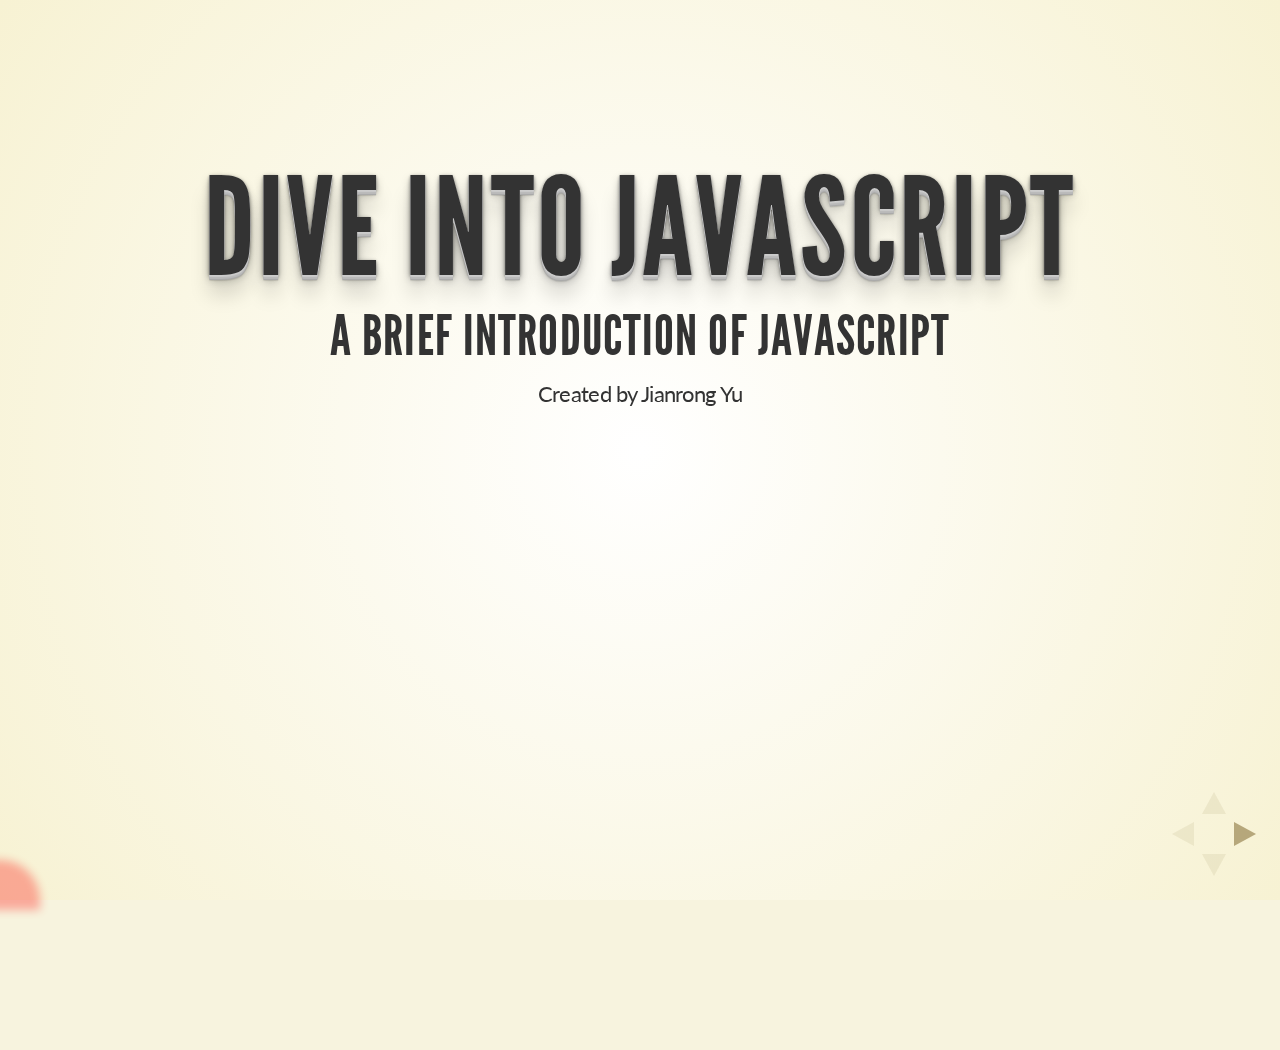
==== commit ed4dfc4b: "Minor update on Javascript training" ====
--- a/JavascriptTraining/index.html
+++ b/JavascriptTraining/index.html
@@ -41,7 +41,7 @@
 
 				<section>
 					<h1>Dive into JavaScript</h1>
-					<h3>A Brief JavaScript Introduction</h3>
+					<h3>A Brief Introduction of JavaScript </h3>
 					<p>
 						<small>Created by Jianrong Yu</small>
 					</p>
@@ -1703,346 +1703,11 @@
 
 				</section>
 
-
-
         <section>
           <h1>THE END</h1>
           <h3>BY Jianrong Yu</h3>
         </section>
 
-<!--         <section>                                                                                                                                                                                                                                   -->
-<!--           <h2>Javascrip Console</h2>                                                                                                                                                                                                                -->
-<!--           <p>                                                                                                                                                                                                                                       -->
-<!--             reveal.js is a framework for easily creating beautiful presentations using HTML. You'll need a browser with                                                                                                                             -->
-<!--             support for CSS 3D transforms to see it in its full glory.                                                                                                                                                                              -->
-<!--           </p>                                                                                                                                                                                                                                      -->
-<!--           <div class="JSConsole">                                                                                                                                                                                                                   -->
-<!--             <div class="output" style="height: 200px;" editable="true"> </div>                                                                                                                                                                      -->
-<!--             <input type="text"></input>                                                                                                                                                                                                             -->
-<!--           </div>                                                                                                                                                                                                                                    -->
-<!--         </section>                                                                                                                                                                                                                                  -->
-
-<!--         <section>                                                                                                                                                                                                                                   -->
-<!--           <h2>Heads Up</h2>                                                                                                                                                                                                                         -->
-<!--           <p>                                                                                                                                                                                                                                       -->
-<!--             reveal.js is a framework for easily creating beautiful presentations using HTML. You'll need a browser with                                                                                                                             -->
-<!--             support for CSS 3D transforms to see it in its full glory.                                                                                                                                                                              -->
-<!--           </p>                                                                                                                                                                                                                                      -->
-<!--           <div class="JSConsole">                                                                                                                                                                                                                   -->
-<!--             <div class="output" style="height: 200px;" editable="true"> </div>                                                                                                                                                                      -->
-<!--             <input type="text"></input>                                                                                                                                                                                                             -->
-<!--           </div>                                                                                                                                                                                                                                    -->
-
-<!--           <aside class="notes">                                                                                                                                                                                                                     -->
-<!--             Oh hey, these are some notes. They'll be hidden in your presentation, but you can see them if you open the speaker notes window (hit 's' on your keyboard).                                                                             -->
-<!--           </aside>                                                                                                                                                                                                                                  -->
-<!--         </section>                                                                                                                                                                                                                                  -->
-
-<!--         <section>                                                                                                                                                                                                                                   -->
-<!--           <h2>Heads Down</h2>                                                                                                                                                                                                                       -->
-<!--           <p>                                                                                                                                                                                                                                       -->
-<!--             reveal.js is a framework for easily creating beautiful presentations using HTML. You'll need a browser with                                                                                                                             -->
-<!--             support for CSS 3D transforms to see it in its full glory.                                                                                                                                                                              -->
-<!--           </p>                                                                                                                                                                                                                                      -->
-<!--           <div class="JSCodePad" style=" height:250px;">                                                                                                                                                                                            -->
-<!--             <xmp class="code" style="text-align:left; line-height:normal;">                                                                                                                                                                         -->
-<!-- function foo(items) {                                                                                                                                                                                                                               -->
-<!--   var i;                                                                                                                                                                                                                                            -->
-<!--   for (i = 0; i &lt; items.length; i++) {                                                                                                                                                                                                           -->
-<!--     alert("Ace Rocks " + items[i]);                                                                                                                                                                                                                 -->
-<!--   }                                                                                                                                                                                                                                                 -->
-<!-- }                                                                                                                                                                                                                                                   -->
-<!--             </xmp>                                                                                                                                                                                                                                  -->
-<!--             <div class="output" editable="true"> </div>                                                                                                                                                                                             -->
-<!--             <div class="run">run</div>                                                                                                                                                                                                              -->
-<!--           </div>                                                                                                                                                                                                                                    -->
-
-<!--           <aside class="notes">                                                                                                                                                                                                                     -->
-<!--             Oh hey, these are some notes. They'll be hidden in your presentation, but you can see them if you open the speaker notes window (hit 's' on your keyboard).                                                                             -->
-<!--           </aside>                                                                                                                                                                                                                                  -->
-<!--         </section>                                                                                                                                                                                                                                  -->
-
-<!--         |+ Example of nested vertical slides +|                                                                                                                                                                                                     -->
-<!--         <section>                                                                                                                                                                                                                                   -->
-<!--           <section>                                                                                                                                                                                                                                 -->
-<!--             <h2>Vertical Slide <br/>                                                                                                                                                                                                                -->
-<!--           Vertical Slides</h2>                                                                                                                                                                                                                      -->
-<!--             <p>                                                                                                                                                                                                                                     -->
-<!--               Slides can be nested inside of other slides,                                                                                                                                                                                          -->
-<!--               try pressing <a href="#" class="navigate-down">down</a>.                                                                                                                                                                              -->
-<!--             </p>                                                                                                                                                                                                                                    -->
-<!--             <a href="#" class="image navigate-down">                                                                                                                                                                                                -->
-<!--               <img width="178" height="238" src="https://s3.amazonaws.com/hakim-static/reveal-js/arrow.png" alt="Down arrow">                                                                                                                       -->
-<!--             </a>                                                                                                                                                                                                                                    -->
-<!--           </section>                                                                                                                                                                                                                                -->
-<!--           <section>                                                                                                                                                                                                                                 -->
-<!--             <h2>Basement Level 1</h2>                                                                                                                                                                                                               -->
-<!--             <p>Press down or up to navigate.</p>                                                                                                                                                                                                    -->
-<!--           </section>                                                                                                                                                                                                                                -->
-<!--           <section>                                                                                                                                                                                                                                 -->
-<!--             <h2>Basement Level 2</h2>                                                                                                                                                                                                               -->
-<!--             <p>Cornify</p>                                                                                                                                                                                                                          -->
-<!--             <a class="test" href="http://cornify.com">                                                                                                                                                                                              -->
-<!--               <img width="280" height="326" src="https://s3.amazonaws.com/hakim-static/reveal-js/cornify.gif" alt="Unicorn">                                                                                                                        -->
-<!--             </a>                                                                                                                                                                                                                                    -->
-<!--           </section>                                                                                                                                                                                                                                -->
-<!--           <section>                                                                                                                                                                                                                                 -->
-<!--             <h2>Basement Level 3</h2>                                                                                                                                                                                                               -->
-<!--             <p>That's it, time to go back up.</p>                                                                                                                                                                                                   -->
-<!--             <a href="#/2" class="image">                                                                                                                                                                                                            -->
-<!--               <img width="178" height="238" src="https://s3.amazonaws.com/hakim-static/reveal-js/arrow.png" alt="Up arrow" style="-webkit-transform: rotate(180deg);">                                                                              -->
-<!--             </a>                                                                                                                                                                                                                                    -->
-<!--           </section>                                                                                                                                                                                                                                -->
-<!--         </section>                                                                                                                                                                                                                                  -->
-
-<!--         <section>                                                                                                                                                                                                                                   -->
-<!--           <h2>Point of View</h2>                                                                                                                                                                                                                    -->
-<!--           <p>                                                                                                                                                                                                                                       -->
-<!--             Press <strong>ESC</strong> to enter the slide overview. Hold down alt and click on any element to zoom in on it using <a href="http://lab.hakim.se/zoom-js">zoom.js</a>. Alt + click anywhere to zoom back out.                         -->
-<!--           </p>                                                                                                                                                                                                                                      -->
-<!--         </section>                                                                                                                                                                                                                                  -->
-
-<!--         <section>                                                                                                                                                                                                                                   -->
-<!--           <h2>rvl.io</h2>                                                                                                                                                                                                                           -->
-<!--           <p>                                                                                                                                                                                                                                       -->
-<!--             If you don't like writing slides in HTML you can use the online editor <a href="http://www.rvl.io" target="_blank">rvl.io</a>.                                                                                                          -->
-<!--           </p>                                                                                                                                                                                                                                      -->
-<!--         </section>                                                                                                                                                                                                                                  -->
-
-<!--         <section>                                                                                                                                                                                                                                   -->
-<!--           <h2>Works in Mobile Safari</h2>                                                                                                                                                                                                           -->
-<!--           <p>                                                                                                                                                                                                                                       -->
-<!--             Try it out! You can swipe through the slides and pinch your way to the overview.                                                                                                                                                        -->
-<!--           </p>                                                                                                                                                                                                                                      -->
-<!--         </section>                                                                                                                                                                                                                                  -->
-
-<!--         <section>                                                                                                                                                                                                                                   -->
-<!--           <h2>Marvelous Unordered List</h2>                                                                                                                                                                                                         -->
-<!--           <ul>                                                                                                                                                                                                                                      -->
-<!--             <li>No order here</li>                                                                                                                                                                                                                  -->
-<!--             <li>Or here</li>                                                                                                                                                                                                                        -->
-<!--             <li>Or here</li>                                                                                                                                                                                                                        -->
-<!--             <li>Or here</li>                                                                                                                                                                                                                        -->
-<!--           </ul>                                                                                                                                                                                                                                     -->
-<!--         </section>                                                                                                                                                                                                                                  -->
-
-<!--         <section>                                                                                                                                                                                                                                   -->
-<!--           <h2>Fantastic Ordered List</h2>                                                                                                                                                                                                           -->
-<!--           <ol>                                                                                                                                                                                                                                      -->
-<!--             <li>One is smaller than...</li>                                                                                                                                                                                                         -->
-<!--             <li>Two is smaller than...</li>                                                                                                                                                                                                         -->
-<!--             <li>Three!</li>                                                                                                                                                                                                                         -->
-<!--           </ol>                                                                                                                                                                                                                                     -->
-<!--         </section>                                                                                                                                                                                                                                  -->
-
-<!--         <section data-markdown>                                                                                                                                                                                                                     -->
-<!--           <script type="text/template">                                                                                                                                                                                                             -->
-<!--             ## Markdown support                                                                                                                                                                                                                     -->
-
-<!--             For those of you who like that sort of thing. Instructions and a bit more info available [here](https://github.com/hakimel/reveal.js#markdown).                                                                                         -->
-
-<!--               <section data-markdown>                                                                                                                                                                                                               -->
-<!--                 ## Markdown support                                                                                                                                                                                                                 -->
-
-<!--                 For those of you who like that sort of thing.                                                                                                                                                                                       -->
-<!--                 Instructions and a bit more info available [here](https://github.com/hakimel/reveal.js#markdown).                                                                                                                                   -->
-<!--               </section>                                                                                                                                                                                                                            -->
-<!--           </script>                                                                                                                                                                                                                                 -->
-<!--         </section>                                                                                                                                                                                                                                  -->
-
-<!--         <section id="transitions">                                                                                                                                                                                                                  -->
-<!--           <h2>Transition Styles</h2>                                                                                                                                                                                                                -->
-<!--           <p>                                                                                                                                                                                                                                       -->
-<!--             You can select from different transitions, like: <br>                                                                                                                                                                                   -->
-<!--             <a href="?transition=cube#/transitions">Cube</a> -                                                                                                                                                                                      -->
-<!--             <a href="?transition=page#/transitions">Page</a> -                                                                                                                                                                                      -->
-<!--             <a href="?transition=concave#/transitions">Concave</a> -                                                                                                                                                                                -->
-<!--             <a href="?transition=zoom#/transitions">Zoom</a> -                                                                                                                                                                                      -->
-<!--             <a href="?transition=linear#/transitions">Linear</a> -                                                                                                                                                                                  -->
-<!--             <a href="?transition=none#/transitions">None</a> -                                                                                                                                                                                      -->
-<!--             <a href="?#/transitions">Default</a>                                                                                                                                                                                                    -->
-<!--           </p>                                                                                                                                                                                                                                      -->
-<!--         </section>                                                                                                                                                                                                                                  -->
-
-<!--         <section id="themes">                                                                                                                                                                                                                       -->
-<!--           <h2>Themes</h2>                                                                                                                                                                                                                           -->
-<!--           <p>                                                                                                                                                                                                                                       -->
-<!--             Reveal.js comes with a few themes built in: <br>                                                                                                                                                                                        -->
-<!--             <a href="?theme=sky#/themes">Sky</a> -                                                                                                                                                                                                  -->
-<!--             <a href="?theme=beige#/themes">Beige</a> -                                                                                                                                                                                              -->
-<!--             <a href="?theme=simple#/themes">Simple</a> -                                                                                                                                                                                            -->
-<!--             <a href="?theme=serif#/themes">Serif</a> -                                                                                                                                                                                              -->
-<!--             <a href="?theme=night#/themes">Night</a> -                                                                                                                                                                                              -->
-<!--             <a href="?#/themes">Default</a>                                                                                                                                                                                                         -->
-<!--           </p>                                                                                                                                                                                                                                      -->
-<!--           <p>                                                                                                                                                                                                                                       -->
-<!--             <small>                                                                                                                                                                                                                                 -->
-<!--               * Theme demos are loaded after the presentation which leads to flicker. In production you should load your theme in the <code>&lt;head&gt;</code> using a <code>&lt;link&gt;</code>.                                                  -->
-<!--             </small>                                                                                                                                                                                                                                -->
-<!--           </p>                                                                                                                                                                                                                                      -->
-<!--         </section>                                                                                                                                                                                                                                  -->
-
-<!--         <section>                                                                                                                                                                                                                                   -->
-<!--           <section data-state="alert">                                                                                                                                                                                                              -->
-<!--             <h2>Global State</h2>                                                                                                                                                                                                                   -->
-<!--             <p>                                                                                                                                                                                                                                     -->
-<!--               Set <code>data-state="something"</code> on a slide and <code>"something"</code>                                                                                                                                                       -->
-<!--               will be added as a class to the document element when the slide is open. This lets you                                                                                                                                                -->
-<!--               apply broader style changes, like switching the background.                                                                                                                                                                           -->
-<!--             </p>                                                                                                                                                                                                                                    -->
-<!--             <a href="#" class="image navigate-down">                                                                                                                                                                                                -->
-<!--               <img width="178" height="238" src="https://s3.amazonaws.com/hakim-static/reveal-js/arrow.png" alt="Down arrow">                                                                                                                       -->
-<!--             </a>                                                                                                                                                                                                                                    -->
-<!--           </section>                                                                                                                                                                                                                                -->
-<!--           <section data-state="blackout">                                                                                                                                                                                                           -->
-<!--             <h2>"blackout"</h2>                                                                                                                                                                                                                     -->
-<!--             <a href="#" class="image navigate-down">                                                                                                                                                                                                -->
-<!--               <img width="178" height="238" src="https://s3.amazonaws.com/hakim-static/reveal-js/arrow.png" alt="Down arrow">                                                                                                                       -->
-<!--             </a>                                                                                                                                                                                                                                    -->
-<!--           </section>                                                                                                                                                                                                                                -->
-<!--           <section data-state="soothe">                                                                                                                                                                                                             -->
-<!--             <h2>"soothe"</h2>                                                                                                                                                                                                                       -->
-<!--             <a href="#" class="image navigate-next">                                                                                                                                                                                                -->
-<!--               <img width="178" height="238" src="https://s3.amazonaws.com/hakim-static/reveal-js/arrow.png" alt="Up arrow" style="-webkit-transform: rotate(-90deg);">                                                                              -->
-<!--             </a>                                                                                                                                                                                                                                    -->
-<!--           </section>                                                                                                                                                                                                                                -->
-<!--         </section>                                                                                                                                                                                                                                  -->
-
-<!--         <section data-state="customevent">                                                                                                                                                                                                          -->
-<!--           <h2>Custom Events</h2>                                                                                                                                                                                                                    -->
-<!--           <p>                                                                                                                                                                                                                                       -->
-<!--             Additionally custom events can be triggered on a per slide basis by binding to the <code>data-state</code> name.                                                                                                                        -->
-<!--           </p>                                                                                                                                                                                                                                      -->
-<!--           <pre><code contenteditable style="font-size: 18px; margin-top: 20px;">Reveal.addEventListener( 'customevent', function() {                                                                                                                -->
-<!--   console.log( '"customevent" has fired' );                                                                                                                                                                                                         -->
-<!-- } );                                                                                                                                                                                                                                                -->
-<!--           </code></pre>                                                                                                                                                                                                                             -->
-<!--         </section>                                                                                                                                                                                                                                  -->
-
-<!--         <section>                                                                                                                                                                                                                                   -->
-<!--           <h2>Clever Quotes</h2>                                                                                                                                                                                                                    -->
-<!--           <p>                                                                                                                                                                                                                                       -->
-<!--             These guys come in two forms, inline: <q cite="http://searchservervirtualization.techtarget.com/definition/Our-Favorite-Technology-Quotations">                                                                                         -->
-<!--             The nice thing about standards is that there are so many to choose from</q> and block:                                                                                                                                                  -->
-<!--           </p>                                                                                                                                                                                                                                      -->
-<!--           <blockquote cite="http://searchservervirtualization.techtarget.com/definition/Our-Favorite-Technology-Quotations">                                                                                                                        -->
-<!--             For years there has been a theory that millions of monkeys typing at random on millions of typewriters would                                                                                                                            -->
-<!--             reproduce the entire works of Shakespeare. The Internet has proven this theory to be untrue.                                                                                                                                            -->
-<!--           </blockquote>                                                                                                                                                                                                                             -->
-<!--         </section>                                                                                                                                                                                                                                  -->
-
-<!--         <section>                                                                                                                                                                                                                                   -->
-<!--           <h2>Pretty Code</h2>                                                                                                                                                                                                                      -->
-<!--           <pre><code contenteditable>                                                                                                                                                                                                               -->
-<!-- function linkify( selector ) {                                                                                                                                                                                                                      -->
-<!--   if( supports3DTransforms ) {                                                                                                                                                                                                                      -->
-
-<!--     var nodes = document.querySelectorAll( selector );                                                                                                                                                                                              -->
-
-<!--     for( var i = 0, len = nodes.length; i &lt; len; i++ ) {                                                                                                                                                                                         -->
-<!--       var node = nodes[i];                                                                                                                                                                                                                          -->
-
-<!--       if( !node.className ) ) {                                                                                                                                                                                                                     -->
-<!--         node.className += ' roll';                                                                                                                                                                                                                  -->
-<!--       }                                                                                                                                                                                                                                             -->
-<!--     };                                                                                                                                                                                                                                              -->
-<!--   }                                                                                                                                                                                                                                                 -->
-<!-- }                                                                                                                                                                                                                                                   -->
-<!--           </code></pre>                                                                                                                                                                                                                             -->
-<!--           <p>Courtesy of <a href="http://softwaremaniacs.org/soft/highlight/en/description/">highlight.js</a>.</p>                                                                                                                                  -->
-<!--         </section>                                                                                                                                                                                                                                  -->
-
-<!--         <section>                                                                                                                                                                                                                                   -->
-<!--           <h2>Intergalactic Interconnections</h2>                                                                                                                                                                                                   -->
-<!--           <p>                                                                                                                                                                                                                                       -->
-<!--             You can link between slides internally,                                                                                                                                                                                                 -->
-<!--             <a href="#/2/3">like this</a>.                                                                                                                                                                                                          -->
-<!--           </p>                                                                                                                                                                                                                                      -->
-<!--         </section>                                                                                                                                                                                                                                  -->
-
-<!--         <section>                                                                                                                                                                                                                                   -->
-<!--           <section>                                                                                                                                                                                                                                 -->
-<!--             <h2>Fragmented Views</h2>                                                                                                                                                                                                               -->
-<!--             <p>Hit the next arrow...</p>                                                                                                                                                                                                            -->
-<!--             <p class="fragment">... to step through ...</p>                                                                                                                                                                                         -->
-<!--             <ol>                                                                                                                                                                                                                                    -->
-<!--               <li class="fragment"><code>any type</code></li>                                                                                                                                                                                       -->
-<!--               <li class="fragment"><em>of view</em></li>                                                                                                                                                                                            -->
-<!--               <li class="fragment"><strong>fragments</strong></li>                                                                                                                                                                                  -->
-<!--             </ol>                                                                                                                                                                                                                                   -->
-
-<!--             <aside class="notes">                                                                                                                                                                                                                   -->
-<!--               This slide has fragments which are also stepped through in the notes window.                                                                                                                                                          -->
-<!--             </aside>                                                                                                                                                                                                                                -->
-<!--           </section>                                                                                                                                                                                                                                -->
-<!--           <section>                                                                                                                                                                                                                                 -->
-<!--             <h2>Fragment Styles</h2>                                                                                                                                                                                                                -->
-<!--             <p>There's a few styles of fragments, like:</p>                                                                                                                                                                                         -->
-<!--             <p class="fragment grow">grow</p>                                                                                                                                                                                                       -->
-<!--             <p class="fragment shrink">shrink</p>                                                                                                                                                                                                   -->
-<!--             <p class="fragment roll-in">roll-in</p>                                                                                                                                                                                                 -->
-<!--             <p class="fragment fade-out">fade-out</p>                                                                                                                                                                                               -->
-<!--             <p class="fragment highlight-red">highlight-red</p>                                                                                                                                                                                     -->
-<!--             <p class="fragment highlight-green">highlight-green</p>                                                                                                                                                                                 -->
-<!--             <p class="fragment highlight-blue">highlight-blue</p>                                                                                                                                                                                   -->
-<!--           </section>                                                                                                                                                                                                                                -->
-<!--         </section>                                                                                                                                                                                                                                  -->
-
-<!--         <section>                                                                                                                                                                                                                                   -->
-<!--           <h2>Spectacular image!</h2>                                                                                                                                                                                                               -->
-<!--           <a class="image" href="http://lab.hakim.se/meny/" target="_blank">                                                                                                                                                                        -->
-<!--             <img width="320" height="299" src="http://s3.amazonaws.com/hakim-static/portfolio/images/meny.png" alt="Meny">                                                                                                                          -->
-<!--           </a>                                                                                                                                                                                                                                      -->
-<!--         </section>                                                                                                                                                                                                                                  -->
-
-<!--         <section>                                                                                                                                                                                                                                   -->
-<!--           <h2>Export to PDF</h2>                                                                                                                                                                                                                    -->
-<!--           <p>Presentations can be <a href="https://github.com/hakimel/reveal.js#pdf-export">exported to PDF</a>, below is an example that's been uploaded to SlideShare.</p>                                                                        -->
-<!--           <iframe id="slideshare" src="http://www.slideshare.net/slideshow/embed_code/13872948" width="455" height="356" style="margin:0;overflow:hidden;border:1px solid #CCC;border-width:1px 1px 0;margin-bottom:5px" allowfullscreen> </iframe> -->
-<!--           <script>                                                                                                                                                                                                                                  -->
-<!--             document.getElementById('slideshare').attributeName = 'allowfullscreen';                                                                                                                                                                -->
-<!--           </script>                                                                                                                                                                                                                                 -->
-<!--         </section>                                                                                                                                                                                                                                  -->
-
-<!--         <section>                                                                                                                                                                                                                                   -->
-<!--           <h2>Take a Moment</h2>                                                                                                                                                                                                                    -->
-<!--           <p>                                                                                                                                                                                                                                       -->
-<!--             Press b or period on your keyboard to enter the 'paused' mode. This mode is helpful when you want to take distracting slides off the screen                                                                                             -->
-<!--             during a presentation.                                                                                                                                                                                                                  -->
-<!--           </p>                                                                                                                                                                                                                                      -->
-<!--         </section>                                                                                                                                                                                                                                  -->
-
-<!--         <section>                                                                                                                                                                                                                                   -->
-<!--           <h2>Stellar Links</h2>                                                                                                                                                                                                                    -->
-<!--           <ul>                                                                                                                                                                                                                                      -->
-<!--             <li><a href="https://github.com/hakimel/reveal.js">Source code on GitHub</a></li>                                                                                                                                                       -->
-<!--             <li><a href="http://hakim.se/projects/reveal-js">Leave feedback on my site</a></li>                                                                                                                                                     -->
-<!--             <li><a href="http://twitter.com/hakimel">Follow me on Twitter</a></li>                                                                                                                                                                  -->
-<!--           </ul>                                                                                                                                                                                                                                     -->
-<!--         </section>                                                                                                                                                                                                                                  -->
-
-<!--         <section>                                                                                                                                                                                                                                   -->
-<!--           <h2>It's free</h2>                                                                                                                                                                                                                        -->
-<!--           <p>                                                                                                                                                                                                                                       -->
-<!--             reveal.js and <a href="http://www.rvl.io">rvl.io</a> are entirely free but if you'd like to support the projects you can donate below.                                                                                                  -->
-<!--             Donations will go towards hosting and domain costs.                                                                                                                                                                                     -->
-<!--           </p>                                                                                                                                                                                                                                      -->
-<!--           <form action="https://www.paypal.com/cgi-bin/webscr" method="post">                                                                                                                                                                       -->
-<!--             <input type="hidden" name="cmd" value="_donations">                                                                                                                                                                                     -->
-<!--             <input type="hidden" name="business" value="hakim.elhattab@gmail.com">                                                                                                                                                                  -->
-<!--             <input type="hidden" name="lc" value="US">                                                                                                                                                                                              -->
-<!--             <input type="hidden" name="item_name" value="reveal.js / rvl.io">                                                                                                                                                                       -->
-<!--             <input type="hidden" name="no_note" value="0">                                                                                                                                                                                          -->
-<!--             <input type="hidden" name="currency_code" value="USD">                                                                                                                                                                                  -->
-<!--             <input type="hidden" name="bn" value="PP-DonationsBF:btn_donate_LG.gif:NonHostedGuest">                                                                                                                                                 -->
-<!--             <input type="image" src="https://www.paypalobjects.com/en_US/i/btn/btn_donate_LG.gif" border="0" name="submit" alt="PayPal - The safer, easier way to pay online!">                                                                     -->
-<!--           </form>                                                                                                                                                                                                                                   -->
-<!--         </section>                                                                                                                                                                                                                                  -->
-
-<!--         <section>                                                                                                                                                                                                                                   -->
-<!--           <h1>THE END</h1>                                                                                                                                                                                                                          -->
-<!--           <h3>BY Hakim El Hattab / hakim.se</h3>                                                                                                                                                                                                    -->
-<!--         </section>                                                                                                                                                                                                                                  -->
 
 			</div>
 
@@ -2091,7 +1756,6 @@
       </div>
     </div>
 
-
 		<script src="lib/js/head.min.js"></script>
 		<script src="js/reveal.min.js"></script>
 
@@ -2106,18 +1770,8 @@
 				center: false,
 
 				theme: "beige", // available themes are in /css/theme
-				transition: Reveal.getQueryHash().transition || 'default', // default/cube/page/concave/zoom/linear/none
-
-				// Optional libraries used to extend on reveal.js
-        <!-- dependencies: [                                                                                                            -->
-        <!--   { src: 'lib/js/classList.js', condition: function() { return !document.body.classList; } },                              -->
-        <!--   { src: 'plugin/markdown/showdown.js', condition: function() { return !!document.querySelector( '[data-markdown]' ); } }, -->
-        <!--   { src: 'plugin/markdown/markdown.js', condition: function() { return !!document.querySelector( '[data-markdown]' ); } }, -->
-        <!--   { src: 'plugin/highlight/highlight.js', async: true, callback: function() { hljs.initHighlightingOnLoad(); } },          -->
-        <!--   { src: 'plugin/zoom-js/zoom.js', async: true, condition: function() { return !!document.body.classList; } },             -->
-        <!--   { src: 'plugin/notes/notes.js', async: true, condition: function() { return !!document.body.classList; } }               -->
-        <!--   // { src: 'plugin/remotes/remotes.js', async: true, condition: function() { return !!document.body.classList; } }        -->
-        <!-- ]                                                                                                                          -->
+				transition: Reveal.getQueryHash().transition || 'default' // default/cube/page/concave/zoom/linear/none
+
 			});
 
 		</script>
